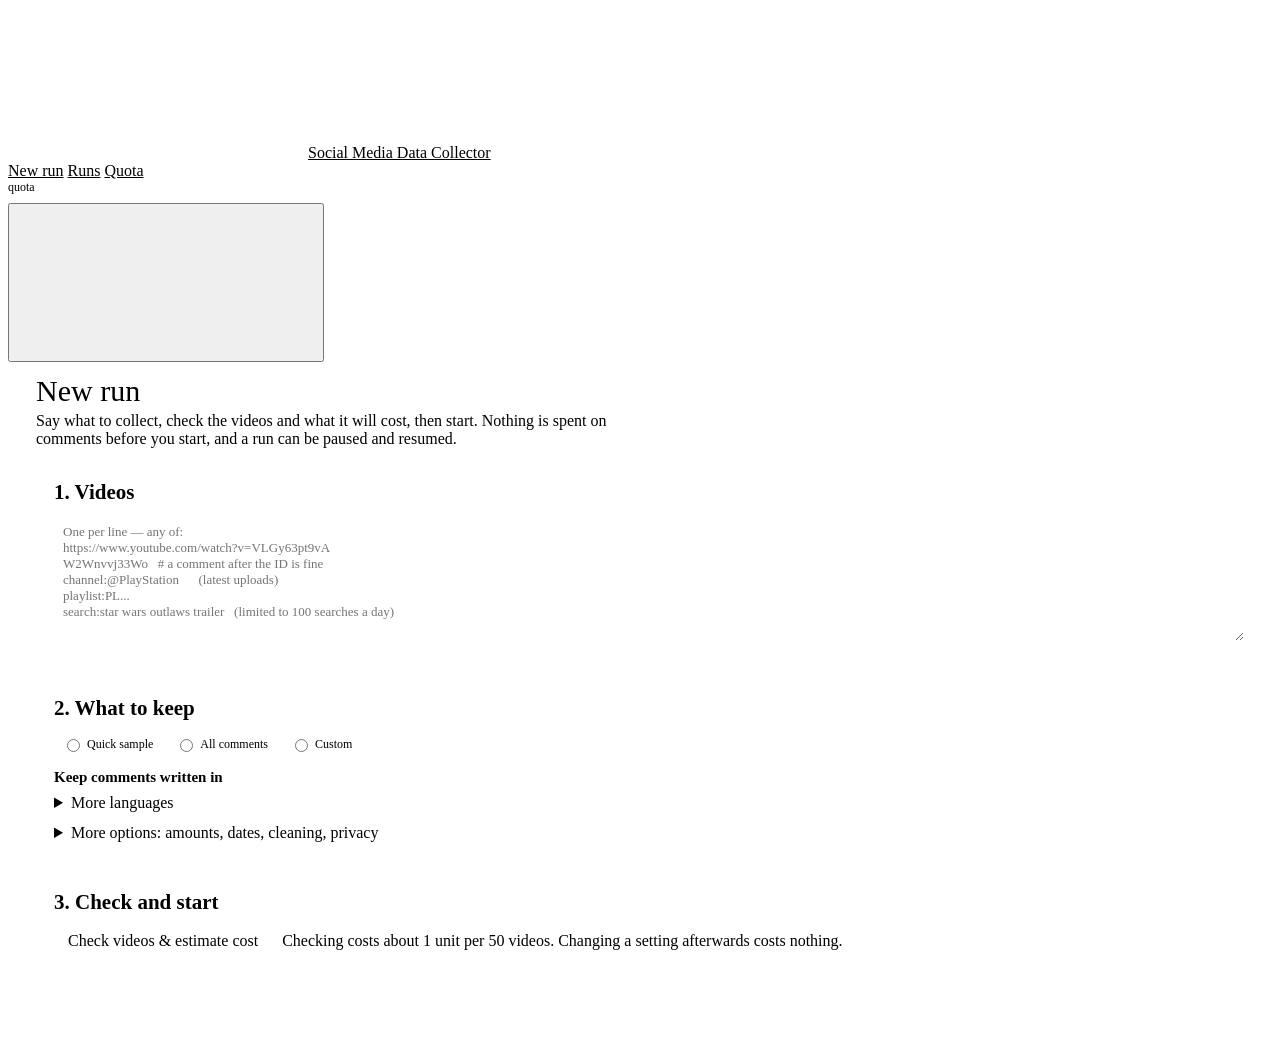
==== src/smdc/dashboard/index.html @ dced569f "Mark the current tab on the key page, and keep exception names out of errors Co-Authored-By: Claude " ====
<!doctype html>
<html lang="en" data-tool="smdc">
<head>
<meta charset="utf-8">
<meta name="viewport" content="width=device-width, initial-scale=1">
<title>Social Media Data Collector</title>
<link rel="icon" href="data:,">
<link rel="stylesheet" href="/ui/theme.css">
<style>
/* The page's layout; colours, fonts and shared components come from ui/theme.css. */
:root {
  --bg: var(--page); --line: var(--border); --text: var(--ink); --text-2: var(--ink-2);
  --accent-ink: var(--accent); --serious: var(--warning); --other: var(--dim-bar);
}
a { color: var(--accent-ink); }
.ui-tabs { flex: 0 1 auto; }
.quota { margin-left: auto; min-width: 260px; }
.quota .lbl { display: flex; justify-content: space-between; font-size: 12px; color: var(--text-2); }
.meter { height: 8px; border-radius: 999px; background: var(--track); overflow: hidden; }
.meter > i { display: block; height: 100%; background: var(--tool); border-radius: 999px; }
.meter.warn > i { background: var(--serious); }
.meter.full > i { background: var(--critical); }
main { max-width: 1240px; margin: 0 auto; padding: 8px 28px 60px; }
h1 { font-size: 30px; font-weight: 500; margin: 4px 0; }
.lede { color: var(--text-2); margin: 0 0 12px; max-width: 75ch; }
main section > .ui-strip { margin-bottom: 16px; }
.card .ui-strip { background: var(--surface-2); box-shadow: none; margin: 12px 0; }
.card { background: var(--surface); border-radius: var(--radius); box-shadow: var(--shadow);
  padding: 16px 18px; margin-bottom: 16px; min-width: 0; }
.card h2 { font-size: 21px; margin: 0 0 12px; }
.card h3 { font-size: 15px; margin: 14px 0 8px; font-weight: 600; }
.grid { display: grid; grid-template-columns: repeat(auto-fit, minmax(min(100%, 220px), 1fr)); gap: 12px 18px; }
label { display: block; font-size: 12px; color: var(--text-2); margin-bottom: 3px; }
.hint { font-size: 12px; color: var(--muted); margin-top: 3px; }
input[type=text], input[type=number], input[type=date], select, textarea {
  width: 100%; padding: 7px 9px; border: 1px solid var(--line); border-radius: var(--radius-sm);
  background: var(--bg); color: var(--text); font: inherit; }
textarea { min-height: 110px; font-family: var(--font-mono); font-size: 13px; }
.check { display: flex; gap: 8px; align-items: center; font-size: 13px; color: var(--text); margin: 4px 0; }
.check input { margin: 0; }
.chips { display: flex; flex-wrap: wrap; gap: 6px; }
.chips label { display: inline-flex; gap: 4px; align-items: center; margin: 0; padding: 3px 8px;
  background: var(--surface-2); border-radius: 999px; color: var(--text); cursor: pointer; }
button.btn { padding: 5px 14px; border-radius: 999px; border: 1px solid var(--line);
  background: var(--surface); color: var(--tool); font: inherit; font-weight: 500; cursor: pointer; }
button.btn:hover { background: var(--tool-soft); }
button.btn.primary { background: var(--tool); border-color: var(--tool); color: var(--surface); font-weight: 600; }
button.btn:disabled { opacity: .5; cursor: default; }
.row { display: flex; gap: 10px; align-items: center; flex-wrap: wrap; }
.err { color: var(--critical); white-space: pre-wrap; }
button.btn.danger { color: var(--critical); }
button.btn.danger:hover { background: var(--surface-2); }
button.btn.danger.solid { background: var(--critical); border-color: var(--critical); color: var(--surface); }
.steps { margin: 0 0 14px; padding-left: 22px; }
.steps li { margin: 6px 0; }
.chips label:has(input:checked) { background: var(--tool-soft); color: var(--tool); }
.pager { display: flex; gap: 8px; align-items: center; margin: 8px 0; }
.notice { background: var(--surface-2); border-left: 3px solid var(--warning); border-radius: var(--radius-sm); padding: 10px 14px; margin: 0 0 14px; }
table { width: 100%; border-collapse: collapse; font-size: 13px; }
th { text-align: left; font-weight: 600; color: var(--text-2); font-size: 12px; }
th, td { padding: 6px 8px; border-bottom: 1px solid var(--line); vertical-align: top; }
td.num, th.num { text-align: right; font-variant-numeric: tabular-nums; }
tr.click { cursor: pointer; } tr.click:hover td { background: var(--surface-2); }
.pill { display: inline-flex; align-items: center; gap: 5px; font-size: 12px; padding: 1px 8px;
  border-radius: 999px; background: var(--surface-2); color: var(--text-2); white-space: nowrap; }
.pill::before { content: ""; width: 7px; height: 7px; border-radius: 50%; background: var(--muted); }
.pill.good::before { background: var(--good); } .pill.warning::before { background: var(--warning); }
.pill.serious::before { background: var(--serious); } .pill.critical::before { background: var(--critical); }
.pill.running::before { background: var(--tool); }
.bars .b { display: grid; grid-template-columns: 170px 1fr 70px; gap: 8px; align-items: center; margin: 5px 0; }
.bars .b .t { height: 8px; background: var(--track); border-radius: 999px; overflow: hidden; }
.bars .b .t i { display: block; height: 100%; background: var(--tool); border-radius: 999px; min-width: 2px; }
.bars .b .t i.x { background: var(--other); }
.stack { display: flex; gap: 2px; height: 14px; margin: 10px 0 6px; border-radius: 999px; overflow: hidden; }
.stack i { display: block; height: 100%; min-width: 2px; }
.sw { display: inline-block; width: 10px; height: 10px; border-radius: 2px; margin-right: 6px; vertical-align: -1px; }
a.quota { cursor: pointer; display: block; color: inherit; text-decoration: none; }
.term { border-bottom: 1px dotted currentColor; cursor: help; }
.nowrap { white-space: nowrap; }
#term-tip { position: fixed; z-index: 5; max-width: 300px; background: var(--ink); color: var(--page); border-radius: var(--radius-sm);
  padding: 6px 10px; font-size: 13px; pointer-events: none; }
h1:focus { outline: none; }
.bars .b span:last-child { text-align: right; font-variant-numeric: tabular-nums; color: var(--text-2); }
.log { font: 12px/1.5 var(--font-mono); max-height: 220px; overflow: auto;
  background: var(--bg); padding: 8px; border-radius: var(--radius-sm); }
.log .warning { color: var(--serious); } .log .error { color: var(--critical); }
.txt { max-width: 560px; overflow-wrap: anywhere; }
.muted { color: var(--muted); }
.legend { display: flex; flex-wrap: wrap; gap: 4px 14px; font-size: 12px; color: var(--text-2); margin: 6px 0; }
.legend span { display: inline-flex; align-items: center; gap: 6px; }
.legend i { width: 14px; height: 3px; border-radius: 2px; display: inline-block; }
.chart { position: relative; }
.chart svg { display: block; width: 100%; height: auto; overflow: visible; }
.chart .axis text { fill: var(--muted); font-size: 11px; }
.chart .grid line { stroke: var(--line); stroke-width: 1; }
.tip { position: absolute; pointer-events: none; background: var(--surface); border: 1px solid var(--line);
  border-radius: var(--radius-sm); padding: 6px 9px; font-size: 12px; box-shadow: var(--shadow);
  display: none; white-space: nowrap; z-index: 2; }
.tip .r { display: flex; gap: 6px; align-items: center; }
.tip i { width: 8px; height: 8px; border-radius: 50%; display: inline-block; }
.hidden { display: none !important; }
@media (max-width: 640px) {
  main { padding: 8px 16px 40px; } .quota { min-width: 100%; }
  button.btn, .chips label, label.check, a.btn-link { min-height: 32px; display: inline-flex; align-items: center; }
  .bars .b { grid-template-columns: 110px 1fr 50px; }
  table { display: block; overflow-x: auto; }
  td.txt { min-width: 220px; } th, td { min-width: 64px; }
}
</style>
</head>
<body>
<header class="ui-header">
  <a class="ui-brand" href="#new" data-view="new"><span class="ui-chip-tool"><svg class="ui-icon" aria-hidden="true"><use href="/ui/icons.svg#users"></use></svg></span>Social Media Data Collector</a>
  <nav class="ui-tabs" aria-label="Views">
    <a href="#new" data-view="new" class="on">New run</a>
    <a href="#runs" data-view="runs">Runs</a>
    <a href="#quota" data-view="quota">Quota</a>
    <a href="#" data-view="detail" id="nav-detail" class="hidden"></a>
  </nav>
  <a class="quota" href="#quota" title="Units spent by this tool today (other uses of the same key are not counted)">
    <div class="lbl"><span id="q-text">quota</span><span id="q-reset"></span></div>
    <div class="meter" id="q-meter"><i style="width:0"></i></div>
  </a>
  <button id="theme" class="ui-round" type="button" aria-label="Light, dark or system theme"><svg class="ui-icon" aria-hidden="true"><use href="/ui/icons.svg#sun-moon"></use></svg></button>
</header>
<div id="term-tip" class="hidden" role="tooltip"></div>

<main>
<!-- API KEY -->
<section id="view-key" class="hidden">
  <h1 id="k-title">Connect your YouTube API key</h1>
  <p class="lede">The tool reads public comments through YouTube's official API, with a free key of your own. Getting one takes about five minutes, once.</p>
  <div class="card">
    <ol class="steps">
      <li><a href="https://console.cloud.google.com/projectcreate" target="_blank" rel="noopener">Create a project</a> in the Google Cloud console. A dedicated Google account is a good idea.</li>
      <li><a href="https://console.cloud.google.com/apis/library/youtube.googleapis.com" target="_blank" rel="noopener">Enable the YouTube Data API v3</a> for that project.</li>
      <li>In <a href="https://console.cloud.google.com/apis/credentials" target="_blank" rel="noopener">Credentials</a>, choose <b>Create credentials</b>, then <b>API key</b>. If asked what data you will access, choose <b>Public data</b>.</li>
      <li>On the key, choose <b>Edit</b>, then under <b>API restrictions</b> restrict it to the YouTube Data API v3 and save. Leave <b>Application restrictions</b> on <b>None</b>.</li>
      <li>Paste the key here.</li>
    </ol>
    <label for="k-key">API key</label>
    <div class="row">
      <input type="password" id="k-key" autocomplete="off" spellcheck="false" style="max-width:460px" aria-describedby="k-hint">
      <button class="btn primary" id="b-key">Test and save</button>
    </div>
    <p class="err" id="k-err" role="alert"></p>
    <p class="hint" id="k-hint">The test costs 1 unit of the key's daily quota. The key is saved in <code id="k-file"></code>, readable by you only. It stays on this computer, is sent to YouTube alone, and is never shown again.</p>
  </div>
</section>

<!-- NEW RUN -->
<section id="view-new">
  <h1>New run</h1>
  <p class="lede">Say what to collect, check the videos and what it will cost, then start. Nothing is spent on comments before you start, and a run can be paused and resumed.</p>
  <section class="ui-strip" id="new-strip" aria-label="In brief"></section>
  <div class="card">
    <h2>1. Videos</h2>
    <textarea id="f-targets" aria-label="Videos" aria-describedby="f-targets-hint" placeholder="One per line — any of:
https://www.youtube.com/watch?v=VLGy63pt9vA
W2Wnvvj33Wo   # a comment after the ID is fine
channel:@PlayStation      (latest uploads)
playlist:PL...
search:star wars outlaws trailer   (limited to 100 searches a day)"></textarea>
    <div class="hint" id="f-targets-hint" aria-live="polite"></div>
    <label class="check hidden" id="f-search-row"><input type="checkbox" id="f-search"> allow search lines (YouTube allows 100 searches a day)</label>
  </div>

  <div class="card">
    <h2>2. What to keep</h2>
    <div class="chips" role="radiogroup" aria-label="How much to collect">
      <label><input type="radio" name="f-preset" value="quick"> Quick sample</label>
      <label><input type="radio" name="f-preset" value="all"> All comments</label>
      <label><input type="radio" name="f-preset" value="custom"> Custom</label>
    </div>
    <p class="hint" id="f-summary" aria-live="polite"></p>
    <h3>Keep comments written in</h3>
    <div class="chips" id="f-langs"></div>
    <details id="f-morelangs"><summary class="muted">More languages</summary><div class="chips" id="f-langs-more" style="margin-top:8px"></div></details>
    <p class="hint" id="f-langs-note" aria-live="polite"></p>
    <details id="f-adv" style="margin-top:10px"><summary class="muted">More options: amounts, dates, cleaning, privacy</summary>
      <div class="grid" style="margin-top:10px">
        <div><label for="f-order">Comment order</label>
          <select id="f-order">
            <option value="relevance">Relevance (API ranking — may differ from the website)</option>
            <option value="time">Newest first</option>
            <option value="oldest">Oldest first (reads every page: full quota cost)</option>
          </select></div>
        <div><label for="f-max">Top-level comments per video</label><input type="number" id="f-max" min="0" aria-describedby="f-max-hint">
          <div class="hint" id="f-max-hint">0 = all of them.</div></div>
        <div><label for="f-maxrep">Replies per comment</label><input type="number" id="f-maxrep" min="0">
          <label class="check"><input type="checkbox" id="f-replies"> collect replies</label></div>
        <div><label for="f-maxvid">Videos per channel, playlist or search</label><input type="number" id="f-maxvid" min="0"></div>
        <div><label for="f-since">Only comments posted from</label><input type="date" id="f-since" aria-describedby="f-since-hint">
          <div class="hint" id="f-since-hint">Optional. With “newest first”, collection stops at this date.</div></div>
        <div><label for="f-until">…until (exclusive)</label><input type="date" id="f-until"></div>
        <div><label for="f-conf">Minimum language confidence</label><input type="number" id="f-conf" min="0" max="1" step="0.05"></div>
        <div><label class="check"><input type="checkbox" id="f-emoji"> remove emoji in clean text</label>
          <label class="check"><input type="checkbox" id="f-punct"> remove punctuation in clean text</label>
          <label class="check"><input type="checkbox" id="f-mentions"> replace @handles with @user</label></div>
        <div><label class="check"><input type="checkbox" id="f-ids" aria-describedby="f-ids-hint"> keep raw user IDs and names</label>
          <div class="hint" id="f-ids-hint">Off: authors become pseudonymous keys (recommended for ethics approval).</div></div>
        <div><label for="f-workers">Parallel videos</label><input type="number" id="f-workers" min="1" max="16"></div>
        <div><label for="f-daily">Daily quota of your key</label><input type="number" id="f-daily" min="1"></div>
      </div>
    </details>
  </div>

  <div class="card">
    <h2>3. Check and start</h2>
    <div class="row">
      <button class="btn" id="b-plan">Check videos &amp; estimate cost</button>
      <span class="muted">Checking costs about 1 unit per 50 videos. Changing a setting afterwards costs nothing.</span>
    </div>
    <div id="plan-err" class="err" role="alert"></div>
    <div id="f-name-row" class="hidden" style="margin-top:12px"><label for="f-name">Run name</label>
      <input type="text" id="f-name" style="max-width:360px" aria-describedby="f-name-hint">
      <div class="hint" id="f-name-hint">Letters, digits, - _ . — must be unique.</div></div>
    <div id="plan-out"></div>
  </div>
</section>

<!-- RUNS -->
<section id="view-quota" class="hidden">
  <h1>Quota</h1>
  <p class="lede">What this tool has spent of your key's daily quota, on what, and over the last two weeks.</p>
  <section class="ui-strip" id="qv-strip" aria-label="In brief"></section>
  <div class="card">
    <h2>Today</h2>
    <div class="meter" id="qv-meter"><i style="width:0"></i></div>
    <div class="hint" id="qv-text"></div>
    <p class="hint" id="qv-note"></p>
    <p class="hint"><a href="#key" data-view="key">Change the API key</a></p>
  </div>
  <div class="grid">
    <div class="card"><h2>Today, by type of call</h2><div class="bars" id="qv-endpoints"></div></div>
    <div class="card"><h2>Today, by run</h2><div class="bars" id="qv-runs"></div></div>
  </div>
  <div class="card"><h2>Units per day, last 14 days</h2><div class="chart" id="qv-days"></div></div>
</section>

<section id="view-runs" class="hidden">
  <h1>Runs</h1>
  <p class="lede">Every collection so far, with its latest snapshot. Open one to watch it, explore its comments and export them.</p>
  <section class="ui-strip" id="runs-strip" aria-label="In brief"></section>
  <p class="notice hidden" id="runs-msg" role="status"></p>
  <div class="card"><h2>All runs</h2><div id="runs-table"></div></div>
</section>

<!-- RUN DETAIL -->
<section id="view-detail" class="hidden">
  <div class="row"><h1 id="d-name"></h1><span id="d-status" aria-live="polite"></span>
    <select id="d-seq" class="hidden" style="width:auto" aria-label="Snapshot"></select></div>
  <p class="lede"><span id="d-msg"></span>&#8288;<button class="ui-info" type="button" aria-label="What YouTube's rules mean for this data" aria-expanded="false" aria-controls="d-rules"><svg class="ui-icon" aria-hidden="true"><use href="/ui/icons.svg#info"></use></svg></button></p>
  <div class="ui-info-panel" id="d-rules" data-rules hidden></div>
  <section class="ui-strip" id="d-strip" aria-label="In brief"></section>
  <div class="notice hidden" id="d-quota" role="status"></div>
  <p class="notice hidden" id="d-older" role="status"></p>
  <div class="card">
    <div class="row">
      <button class="btn" id="b-pause">Pause</button>
      <button class="btn" id="b-resume">Resume</button>
      <label class="check"><input type="checkbox" id="d-wait"> continue after quota reset</label>
      <button class="btn" id="b-refresh" title="Collect the same videos again as a new snapshot">Refresh snapshot</button>
      <button class="btn" id="b-again" title="Open New run with this run's settings">New run from these settings</button>
      <button class="btn danger" id="b-delete">Delete…</button>
    </div>
    <p class="hint" id="d-why"></p>
    <div id="d-refresh-ask" class="hidden" style="margin-top:8px">
      <p style="margin:0 0 8px">Collect the same videos again as a new snapshot? This spends quota.</p>
      <div class="row"><button class="btn primary" id="b-refresh-yes">Collect again</button><button class="btn" id="b-refresh-no">Cancel</button></div>
    </div>
    <div id="d-delete" class="hidden" style="margin-top:12px">
      <p style="margin:0 0 8px">This removes the collected comments from the database for good: it cannot be undone. Exports you moved elsewhere are not touched.</p>
      <label class="check"><input type="checkbox" id="del-exports" checked> also delete this run's exports in the data folder</label>
      <div class="row" style="margin-top:8px">
        <button class="btn danger solid" id="b-del-run">Delete this run</button>
        <button class="btn danger" id="b-del-older">Delete older snapshots</button>
        <button class="btn" id="b-del-cancel">Cancel</button>
      </div>
    </div>
    <div id="d-err" class="err" role="alert"></div>
  </div>

  <div class="card">
    <h2>Progress</h2>
    <div class="meter" id="d-overall"><i style="width:0"></i></div>
    <p class="hint" id="d-overall-text" aria-live="polite"></p>
    <div id="d-progress"></div>
  </div>

  <div class="card">
    <h2>Coverage: where the comments went</h2>
    <div id="d-coverage"></div>
  </div>

  <div class="card">
    <h2>Filtering report</h2>
    <div class="grid" id="d-report"></div>
    <details style="margin-top:10px"><summary class="muted">Change language settings (no quota needed)</summary>
      <div class="chips" id="p-langs" style="margin:8px 0"></div>
      <div class="row"><label for="p-conf" style="margin:0">min confidence</label>
        <input type="number" id="p-conf" min="0" max="1" step="0.05" style="width:90px">
        <button class="btn" id="b-process">Re-run processing</button></div>
    </details>
  </div>

  <div class="card" id="d-diff-card">
    <h2>Changes since the previous snapshot</h2>
    <div id="d-diff"></div>
  </div>

  <div class="card">
    <div class="row" style="justify-content:space-between"><h2 style="margin:0">Explore</h2>
      <label class="check"><input type="checkbox" id="x-kept" checked> kept comments only</label></div>
    <h3>Comments posted per day</h3>
    <div class="legend" id="x-legend"></div>
    <div class="chart" id="x-timeline"></div>
    <div class="grid" style="margin-top:8px">
      <div><h3>Languages</h3><div class="bars" id="x-langs"></div></div>
      <div><h3>Most liked</h3><div id="x-top"></div></div>
    </div>
    <h3>Browse</h3>
    <div class="row">
      <input type="text" id="x-search" aria-label="Search the comments" placeholder="search text…" style="max-width:260px">
      <select id="x-container" aria-label="Video" style="max-width:260px"><option value="">all videos</option></select>
      <select id="x-reason" aria-label="Status" style="max-width:200px"><option value="">any status</option>
        <option value="kept">kept</option><option value="other_language">other language</option>
        <option value="undetected">undetected</option><option value="empty_after_cleaning">empty after cleaning</option></select>
      <select id="x-sort" aria-label="Order" style="max-width:160px"><option value="oldest">oldest first</option>
        <option value="newest">newest first</option><option value="liked">most liked first</option></select>
    </div>
    <div id="x-sample" style="margin-top:8px"></div>
    <div class="pager hidden" id="x-pager">
      <button class="btn" id="x-prev">Previous</button><button class="btn" id="x-next">Next</button>
    </div>
  </div>

  <div class="card">
    <h2>Export</h2>
    <div class="row">
      <select id="e-format" aria-label="Format" style="width:auto"><option>csv</option><option>jsonl</option><option>parquet</option></select>
      <label class="check"><input type="checkbox" id="e-kept"> kept comments only</label>
      <label class="check"><input type="checkbox" id="e-excel"> Excel (; and BOM)</label>
      <button class="btn primary" id="b-export">Export</button>
    </div>
    <div id="e-out" class="hint" aria-live="polite"></div>
    <p class="hint">Before you share an export, read what YouTube's rules allow. <button class="ui-info" type="button" aria-label="What YouTube's rules mean for sharing an export" aria-expanded="false" aria-controls="e-rules"><svg class="ui-icon" aria-hidden="true"><use href="/ui/icons.svg#info"></use></svg></button></p>
    <div class="ui-info-panel" id="e-rules" data-rules hidden></div>
    <details id="e-preview-box" style="margin-top:10px"><summary class="muted">Preview what an export holds</summary><div id="e-preview" style="margin-top:8px"></div></details>
    <div id="e-list" style="margin-top:10px"></div>
  </div>

  <div class="card"><h2>Log</h2><div class="log" id="d-log"></div></div>
</section>
</main>

<script>
"use strict";
const $ = (s) => document.querySelector(s);
const esc = (s) => String(s ?? "").replace(/[&<>"']/g, (c) => ({"&": "&amp;", "<": "&lt;", ">": "&gt;", '"': "&quot;", "'": "&#39;"}[c]));
const fmt = (n) => n == null ? "—" : Number(n).toLocaleString("en-US");
const SERIES = ["--s1", "--s2", "--s3", "--s4", "--s5", "--s6", "--s7", "--s8"];
const css = (v) => getComputedStyle(document.documentElement).getPropertyValue(v).trim();
// The words of this tool that YouTube or the method brings in, explained where they appear.
const TERMS = {
  unit: "YouTube's allowance: a key has 10,000 per day by default. A page of 100 comments costs 1. Searches have their own limit: 100 a day.",
  snapshot: "One collection of a run. Refresh makes a new one and leaves the older ones as they were.",
  kept: "Comments that passed your language filter. The others stay in the database, marked with the reason.",
};
const glossed = (s) => esc(s).replace(/\b(units?|snapshots?|kept)\b/gi, (m) => {
  const def = TERMS[m.toLowerCase().replace(/s$/, "")];
  return `<span class="term" tabindex="0" data-tip="${esc(def)}" aria-label="${esc(m)}: ${esc(def)}">${m}</span>`;
});
// Rewritten only when it changes: these parts refresh every two seconds, and a rewrite would lose the keyboard's place.
function setHtml(el, html) {
  if (el.dataset.html !== html) { el.innerHTML = html; el.dataset.html = html; }
}
// One figure of a strip of figures (.ui-strip in ui/theme.css).
const stat = (label, value, note) => `<div><span class="l">${glossed(label)}</span><span class="v">${esc(value)}</span>${note ? `<span class="s">${glossed(note)}</span>` : ""}</div>`;
const REASONS = {kept: "kept", other_language: "other language", undetected: "language undetected",
  empty_after_cleaning: "empty after cleaning", unprocessed: "not processed yet"};

const BASE_TITLE = document.title;
let state = null, currentConfig = null, current = null, currentSeq = "", lastPlanKey = null, containerOrder = [], shownRunning = false;

async function api(path, body) {
  const r = await fetch("/api/" + path, body === undefined ? {} :
    {method: "POST", headers: {"Content-Type": "application/json"}, body: JSON.stringify(body)});
  const j = await r.json();
  if (!r.ok) throw new Error(j.error || r.statusText);
  return j;
}

// ---------- explanations ----------
const POLICIES = "https://developers.google.com/youtube/terms/developer-policies";
const RULES = `
  <p><b>Keep it 30 days at most.</b> Data read with a plain API key may be stored for no longer than 30 calendar days, then
    refreshed or deleted (<a href="${POLICIES}" target="_blank" rel="noopener">Developer Policies</a>, III.E.4.d).</p>
  <p><b>Do not publish or pass on the comments.</b> The same policies forbid redistributing any portion of the API's data
    (III.G.1.a), with no exception for research. Pseudonymized comments are still that data.</p>
  <p><b>Figures drawn from the data are restricted too</b> (III.E.2, III.E.4.h). The
    <a href="https://research.youtube/policies/terms/" target="_blank" rel="noopener">YouTube Researcher Program</a> allows
    publishing derived metrics and freezing the data to finish an analysis (5.a, 7.c), but not passing the data on (7.a.i).
    It presents itself around video metadata: check that it covers comments.</p>
  <p><b>For a transparent paper, share the method:</b> the code, the settings (<code>run_manifest.json</code>), the codebook
    and the list of videos, so that others can collect again. The terms do not address lists of videos.</p>
  <p>This is a reading of YouTube's terms, not legal advice. Ask your data protection officer, and
    <a href="https://support.google.com/youtube/contact/yt_api_form" target="_blank" rel="noopener">YouTube</a> about your case.</p>`;
document.querySelectorAll("[data-rules]").forEach((p) => { p.innerHTML = RULES; });
document.addEventListener("click", (ev) => {
  const b = ev.target.closest?.(".ui-info");
  if (!b) return;
  const panel = $("#" + b.getAttribute("aria-controls"));
  panel.hidden = !panel.hidden;
  b.setAttribute("aria-expanded", String(!panel.hidden));
});
function showTip(el) {
  const tip = $("#term-tip"), r = el.getBoundingClientRect();
  tip.textContent = el.dataset.tip;
  tip.classList.remove("hidden");
  tip.style.left = Math.max(8, Math.min(r.left, innerWidth - tip.offsetWidth - 8)) + "px";
  tip.style.top = (r.bottom + tip.offsetHeight + 12 > innerHeight ? r.top - tip.offsetHeight - 6 : r.bottom + 6) + "px";
}
const hideTip = () => $("#term-tip").classList.add("hidden");
for (const on of ["mouseover", "focusin"]) document.addEventListener(on, (ev) => { const t = ev.target.closest?.(".term"); if (t) showTip(t); });
for (const off of ["mouseout", "focusout"]) document.addEventListener(off, (ev) => { if (ev.target.closest?.(".term")) hideTip(); });
document.addEventListener("keydown", (ev) => { if (ev.key === "Escape") hideTip(); });

// ---------- theme ----------
const THEMES = ["system", "light", "dark"];
const savedTheme = () => { try { return localStorage.getItem("smdc.theme") || "system"; } catch { return "system"; } };
function applyTheme(t) {
  if (t === "system") document.documentElement.removeAttribute("data-theme");
  else document.documentElement.setAttribute("data-theme", t);
  $("#theme").title = `Theme: ${t}`;
}
$("#theme").onclick = () => {
  const t = THEMES[(THEMES.indexOf(savedTheme()) + 1) % 3];
  try { localStorage.setItem("smdc.theme", t); } catch { /* private mode */ }
  applyTheme(t);
};
applyTheme(savedTheme());

// ---------- navigation ----------
function show(view) {
  if (view === "new" && state && !state.has_key) view = "key";    // nothing can be collected without a key
  for (const v of ["key", "new", "runs", "quota", "detail"]) $("#view-" + v).classList.toggle("hidden", v !== view);
  document.querySelectorAll("nav a").forEach((b) => {
    const on = b.dataset.view === (view === "key" ? "new" : view);
    b.classList.toggle("on", on);
    if (on) b.setAttribute("aria-current", "page"); else b.removeAttribute("aria-current");
  });
  if (view !== "runs") $("#runs-msg").classList.add("hidden");
  if (view === "runs") renderRuns();
  if (view === "quota") loadQuota();
  if (view === "key") {
    $("#k-title").textContent = state && state.has_key ? "Change your YouTube API key" : "Connect your YouTube API key";
    $("#k-file").textContent = state ? state.key_file : "";
  }
  return view;
}
// The address says what to show, so that Back, Forward and a reload all work.
const go = (hash) => { if (location.hash === hash) route(); else location.hash = hash; };
function route(firstLoad = false) {
  if (!state) return;
  const h = location.hash, linked = decodeURIComponent((h.match(/^#run=(.+)$/) || [])[1] || "");
  let view;
  if (linked && state.runs.some((r) => r.name === linked)) {
    if (current !== linked) openRun(linked);
    view = show("detail");
    if (!firstLoad) loadRun();
  } else if (h === "#key" || h === "#quota" || h === "#runs") view = show(h.slice(1));
  else {
    if (linked) history.replaceState(null, "", "#new");     // a run deleted since
    view = show("new");
  }
  if (firstLoad) return;
  scrollTo(0, 0);
  const target = view === "key" ? $("#k-key") : $(`#view-${view} h1`);
  if (view !== "key") target.tabIndex = -1;
  target.focus();                                           // a screen reader follows, and Tab starts from here
}
addEventListener("hashchange", () => route());

// ---------- header quota ----------
function renderQuota(b) {
  const pct = Math.min(100, 100 * b.used / b.daily);
  setHtml($("#q-text"), `${fmt(b.used)} / ${fmt(b.daily)} units today`);
  const ms = new Date(b.reset) - new Date();
  const h = Math.floor(ms / 3.6e6), m = Math.floor(ms % 3.6e6 / 6e4);
  $("#q-reset").textContent = `resets in ${h}h${String(m).padStart(2, "0")}`;
  const meter = $("#q-meter");
  meter.firstElementChild.style.width = pct + "%";
  meter.classList.toggle("warn", pct >= 80 && pct < 100);
  meter.classList.toggle("full", pct >= 100);
}

// The figures of the New run and Runs pages, from the state polled every two seconds.
function renderSummaries() {
  const b = state.budget, runs = state.runs, count = (...st) => runs.filter((r) => st.includes(r.status)).length;
  setHtml($("#new-strip"), stat("Units left today", fmt(b.remaining), `of ${fmt(b.daily)}`) +
    stat("Runs so far", runs.length) +
    stat("Collecting now", state.job.busy ? state.job.run : "nothing"));
  setHtml($("#runs-strip"), stat("Runs", runs.length) +
    stat("Finished", count("done")) +
    stat("To resume", count("paused", "incomplete", "error")) +
    stat("Refresh or delete soon", runs.filter((r) => r.delete_by && daysUntil(r.delete_by) <= 7).length, "within 7 days, or overdue") +
    stat("Units spent", fmt(runs.reduce((a, r) => a + (r.units || 0), 0)), "all snapshots of each run"));
}

function statusPill(s, msg) {
  const cls = {done: "good", running: "running", paused: "warning", incomplete: "serious", stopping: "warning",
    "waiting for reset": "warning", created: "", unavailable: "warning", error: "critical"}[s] ?? "";
  return `<span class="pill ${cls}" title="${esc(msg || "")}">${esc(s || "—")}</span>`;
}

// ---------- API key ----------
$("#b-key").onclick = async () => {
  $("#k-err").textContent = "";
  $("#b-key").disabled = true; $("#b-key").textContent = "Testing…";
  try {
    await api("key", {key: $("#k-key").value});
    $("#k-key").value = "";
    await refreshState();
    go("#new");
  } catch (e) { $("#k-err").textContent = e.message; }
  $("#b-key").disabled = false; $("#b-key").textContent = "Test and save";
};
$("#k-key").onkeydown = (ev) => { if (ev.key === "Enter") $("#b-key").click(); };

// ---------- new run form ----------
let targetsTimer = null;
function checkTargets() {
  clearTimeout(targetsTimer);
  targetsTimer = setTimeout(async () => {
    const lines = $("#f-targets").value.split("\n");
    let rows;
    try { rows = (await api("targets", {lines, allow_search: $("#f-search").checked})).lines; } catch (e) { return; }
    const count = (k) => rows.filter((r) => r.kind === k).length;
    const parts = [["video", "video"], ["channel", "channel"], ["playlist", "playlist"], ["search", "search"]]
      .filter(([k]) => count(k)).map(([k, l]) => `${count(k)} ${l}${count(k) > 1 ? (l === "search" ? "es" : "s") : ""}`);
    const bad = rows.find((r) => r.error);
    $("#f-search-row").classList.toggle("hidden", !count("search") && !$("#f-search").checked);
    $("#f-targets-hint").innerHTML = (parts.length ? esc(parts.join(", ")) : "") +
      (bad ? `${parts.length ? " · " : ""}<span class="err">Line ${bad.line}: ${esc(bad.error)}</span>` : "");
  }, 250);
}
$("#f-targets").addEventListener("input", checkTargets);
$("#f-search").addEventListener("change", checkTargets);

const COMMON_LANGS = ["en", "fr", "es", "de", "it", "pt"];
const PRESETS = {
  quick: {max_items: 100, order: "relevance", replies: true, max_replies: 10},
  all: {max_items: 0, order: "time", replies: true, max_replies: 1000},
};
const langName = (() => {
  let names = null;
  try { names = new Intl.DisplayNames(["en"], {type: "language"}); } catch { /* an old browser: codes it is */ }
  return (code) => { try { return names ? names.of(code) : code; } catch { return code; } };
})();
const draftGet = () => { try { return JSON.parse(localStorage.getItem("smdc.draft") || "null"); } catch { return null; } };
const draftSet = (v) => { try { v ? localStorage.setItem("smdc.draft", JSON.stringify(v)) : localStorage.removeItem("smdc.draft"); } catch { /* private mode */ } };
let nameEdited = false;

function autoName() {
  return "run-" + new Date().toISOString().slice(0, 16).replace(/[-:]/g, "").replace("T", "-");
}
// A readable, unique run name from the first video's title.
function nameFromTitle(title) {
  const slug = (title || "").normalize("NFD").replace(/[^A-Za-z0-9]+/g, "-").replace(/^-+|-+$/g, "").toLowerCase().slice(0, 40).replace(/-+$/, "");
  const base = `${slug || "run"}-${new Date().toISOString().slice(0, 10).replace(/-/g, "")}`;
  const taken = new Set(state.runs.map((r) => r.name));
  let name = base;
  for (let n = 2; taken.has(name); n++) name = `${base}-${n}`;
  return name;
}

// Puts a run's configuration, or the defaults, into the form.
function setForm(d) {
  const c = d.collect, p = d.process;
  $("#f-order").value = c.order; $("#f-max").value = c.max_items; $("#f-maxrep").value = c.max_replies;
  $("#f-replies").checked = c.replies; $("#f-maxvid").value = c.max_videos_per_target;
  $("#f-since").value = (c.since || "").slice(0, 10); $("#f-until").value = (c.until || "").slice(0, 10);
  $("#f-search").checked = c.allow_search; $("#f-conf").value = p.min_confidence;
  $("#f-emoji").checked = p.remove_emoji; $("#f-punct").checked = p.remove_punct;
  $("#f-mentions").checked = p.redact_mentions; $("#f-ids").checked = d.privacy.keep_identifiers;
  $("#f-workers").value = c.workers; $("#f-daily").value = d.daily_units;
  $("#f-targets").value = (d.targets || []).join("\n");
  langChips("#f-langs", state.candidates.filter((l) => COMMON_LANGS.includes(l)), p.languages);
  langChips("#f-langs-more", state.candidates.filter((l) => !COMMON_LANGS.includes(l)), p.languages);
  $("#f-morelangs").open = p.languages.some((l) => !COMMON_LANGS.includes(l));
  syncPreset(); noteLangs(); checkTargets();
}
function fillForm(d) {
  $("#f-name").value = autoName();
  setForm({...d, targets: []});     // the defaults hold a placeholder target, only there to build them
}
function langChips(sel, all, on) {
  $(sel).innerHTML = all.map((l) => `<label title="${esc(l)}"><input type="checkbox" value="${esc(l)}" ${on.includes(l) ? "checked" : ""}>${esc(langName(l))}</label>`).join("");
}
const checkedLangs = (sel) => [...document.querySelectorAll(sel + " input:checked")].map((i) => i.value);
const formLangs = () => [...checkedLangs("#f-langs"), ...checkedLangs("#f-langs-more")];
function noteLangs() {
  const on = formLangs();
  $("#f-langs-note").textContent = (on.length ? `Keeping ${on.map(langName).join(", ")}.` : "Keeping every language.") +
    " Other comments stay in the database with their reason; exports can include or drop them.";
}

// Which preset the amounts match, and that in a sentence.
function syncPreset() {
  const now = {max_items: Number($("#f-max").value), order: $("#f-order").value, replies: $("#f-replies").checked, max_replies: Number($("#f-maxrep").value)};
  const same = (p) => Object.entries(PRESETS[p]).every(([k, v]) => now[k] === v);
  const name = same("quick") ? "quick" : same("all") ? "all" : "custom";
  document.querySelector(`input[name=f-preset][value=${name}]`).checked = true;
  const comments = now.max_items ? `up to ${fmt(now.max_items)} comments per video` : "every comment of each video";
  const replies = !now.replies || !now.max_replies ? "no replies" : `up to ${fmt(now.max_replies)} replies per comment`;
  $("#f-summary").textContent = `Collects ${comments}, with ${replies}, ${{relevance: "by relevance", time: "newest first", oldest: "oldest first"}[now.order]}.`;
}
document.querySelectorAll("input[name=f-preset]").forEach((r) => r.onchange = () => {
  if (r.value === "custom") { $("#f-adv").open = true; syncPreset(); return; }
  const p = PRESETS[r.value];
  $("#f-max").value = p.max_items; $("#f-order").value = p.order; $("#f-replies").checked = p.replies; $("#f-maxrep").value = p.max_replies;
  formChanged();
});

function formConfig() {
  const num = (id) => Number($(id).value);
  const date = (id) => $(id).value ? $(id).value + "T00:00:00Z" : null;
  return {
    name: $("#f-name").value.trim(), source: "youtube", daily_units: num("#f-daily"),
    targets: $("#f-targets").value.split("\n").map((s) => s.trim()).filter((s) => s && !s.startsWith("#")),
    collect: {max_items: num("#f-max"), order: $("#f-order").value, replies: $("#f-replies").checked,
      max_replies: num("#f-maxrep"), since: date("#f-since"), until: date("#f-until"),
      workers: num("#f-workers"), keep_raw: true, max_videos_per_target: num("#f-maxvid"),
      allow_search: $("#f-search").checked},
    process: {...state.defaults.process, languages: formLangs(),
      min_confidence: num("#f-conf"), remove_emoji: $("#f-emoji").checked,
      remove_punct: $("#f-punct").checked, redact_mentions: $("#f-mentions").checked},
    privacy: {keep_identifiers: $("#f-ids").checked},
  };
}
// The videos the estimate was made on: they cost quota to check, the other settings do not.
const planKey = (c) => JSON.stringify([c.targets, c.collect.max_videos_per_target, c.collect.allow_search]);
let replanTimer = null;

// Any change in the form: the draft is saved, and the cost follows if the videos are still the same.
function formChanged() {
  syncPreset(); noteLangs();
  const cfg = formConfig();
  draftSet({...cfg, nameEdited});
  if (lastPlanKey === null) return;
  clearTimeout(replanTimer);
  if (planKey(cfg) !== lastPlanKey) {
    lastPlanKey = null;
    $("#plan-out").innerHTML = '<p class="hint">The videos changed: check them again to get the cost.</p>';
    $("#f-name-row").classList.add("hidden");
    return;
  }
  replanTimer = setTimeout(async () => {
    try { $("#plan-err").textContent = ""; renderPlan(await api("plan", {config: formConfig()})); }
    catch (e) { $("#plan-err").textContent = e.message; }
  }, 300);
}
document.querySelectorAll("#view-new input:not([name=f-preset]), #view-new select, #view-new textarea").forEach((el) => el.addEventListener("change", formChanged));
document.querySelectorAll("#view-new input[type=text], #view-new input[type=number], #view-new textarea").forEach((el) => el.addEventListener("input", formChanged));
$("#f-langs").addEventListener("change", formChanged);
$("#f-langs-more").addEventListener("change", formChanged);
$("#f-name").addEventListener("input", () => { nameEdited = true; });

$("#b-plan").onclick = async () => {
  const cfg = formConfig();
  $("#plan-err").textContent = ""; $("#plan-out").innerHTML = '<p class="muted">Checking…</p>';
  $("#b-plan").disabled = true;
  try {
    const r = await api("plan", {config: cfg});
    lastPlanKey = planKey(cfg);
    if (!nameEdited) $("#f-name").value = nameFromTitle((r.containers.find((c) => c.title) || {}).title);
    renderPlan(r);
  } catch (e) { $("#plan-err").textContent = e.message; $("#plan-out").innerHTML = ""; }
  $("#b-plan").disabled = false;
  refreshState();
};

function renderPlan(r) {
  const e = r.estimate, b = r.budget;
  const rows = r.containers.map((c) => {
    const [typical, hi] = e.per_container[c.container_id];
    const flag = c.availability !== "ok" ? statusPill("unavailable", c.availability) + " not found or private"
      : c.comment_count == null ? statusPill("unavailable") + " comments probably disabled" : "";
    return `<tr><td><a href="https://www.youtube.com/watch?v=${esc(c.container_id)}" target="_blank" rel="noopener">${esc(c.container_id)}</a></td>
      <td class="txt">${esc(c.title || "")} ${flag}</td><td>${esc(c.author_name || "")}</td>
      <td class="num">${fmt(c.comment_count)}</td><td class="num">${typical === hi ? fmt(hi) : `about ${fmt(typical)} <span class="muted">· ${fmt(hi)} at worst</span>`}</td></tr>`;
  }).join("");
  const over = e.typical > b.remaining;
  $("#plan-out").innerHTML = `
    <table style="margin-top:12px"><tr><th>video</th><th>title</th><th>channel</th>
      <th class="num">comments</th><th class="num">units</th></tr>${rows}</table>
    <div class="ui-strip">${stat("Videos", r.containers.length)}${stat("Estimated cost (units)", e.high > e.typical ? `about ${fmt(e.typical)}` : fmt(e.high), e.high > e.typical ? `${fmt(e.high)} at worst` : "")}${stat("Left today", fmt(b.remaining))}</div>
    ${over ? '<p class="err">This will probably cost more than today\'s remaining quota: the run will pause when the quota runs out and can be resumed after the reset.</p>' : ""}
    <div class="row"><button class="btn primary" id="b-start">Start collection</button>
      <label class="check"><input type="checkbox" id="f-wait" ${over ? "checked" : ""}> continue automatically after each quota reset (keep this page's server running)</label></div>`;
  $("#f-name-row").classList.remove("hidden");
  $("#b-start").onclick = startRun;
}

async function startRun() {
  const cfg = formConfig();
  try {
    await api("run", {config: cfg, wait: $("#f-wait").checked});
    draftSet(null);
    nameEdited = false; lastPlanKey = null;
    $("#plan-out").innerHTML = ""; $("#f-name-row").classList.add("hidden");
    await refreshState();
    setForm({...state.defaults, targets: []}); $("#f-name").value = autoName();
    go("#run=" + encodeURIComponent(cfg.name));
  } catch (e) { $("#plan-err").textContent = e.message; }
}

// ---------- runs list ----------
const daysUntil = (day) => Math.ceil((Date.parse(day + "T23:59:59Z") - Date.now()) / 864e5);
function deadlinePill(day) {
  if (!day) return "";
  const left = daysUntil(day);
  if (left < 0) return `<span class="pill critical">overdue since ${esc(day)}</span>`;
  if (left <= 7) return `<span class="pill warning">${esc(day)}</span>`;
  return esc(day);
}
function renderRuns() {
  if (!state) return;
  if (!state.runs.length) { $("#runs-table").innerHTML = '<p class="muted">No runs yet.</p>'; return; }
  $("#runs-table").innerHTML = `<table><tr><th>name</th><th>snapshot</th><th>status</th>
    <th class="num">units</th><th>created</th><th>refresh or delete by</th><th></th></tr>` + state.runs.map((r) =>
    `<tr class="click" data-name="${esc(r.name)}"><td><a href="#run=${encodeURIComponent(r.name)}">${esc(r.name)}</a></td><td>${r.seq ?? ""}</td>
     <td>${statusPill(state.job.busy && state.job.run === r.name ? "running" : r.status, r.message)}</td>
     <td class="num">${fmt(r.units)}</td><td>${esc((r.created_at || "").slice(0, 16).replace("T", " "))}</td>
     <td>${deadlinePill(r.delete_by)}</td>
     <td class="muted">${esc(r.message || "")}</td></tr>`).join("") + "</table>";
  document.querySelectorAll("#runs-table tr.click").forEach((tr) => tr.onclick = () => go("#run=" + encodeURIComponent(tr.dataset.name)));
}

// ---------- run detail ----------
function openRun(name) {
  current = name; currentSeq = ""; exploreOffset = 0; samples = [];
  $("#nav-detail").textContent = name; $("#nav-detail").classList.remove("hidden");
  $("#nav-detail").href = "#run=" + encodeURIComponent(name);
  $("#d-refresh-ask").classList.add("hidden"); $("#d-delete").classList.add("hidden");
  loadRun().then(loadExplore);
}

async function loadRun() {
  if (!current) return;
  let d;
  try { d = await api(`run?name=${encodeURIComponent(current)}&seq=${currentSeq}`); }
  catch (e) { $("#d-err").textContent = e.message; return; }
  $("#d-err").textContent = "";
  const running = state && state.job.busy && state.job.run === current;
  // However it ended, even between two refreshes or during a click on Pause, the comments are now all there.
  if (shownRunning && !running) setTimeout(loadExplore);
  shownRunning = !!running;
  $("#d-name").textContent = d.run.name;
  const stopping = running && state.job.stopping;
  const waiting = running && !stopping && state.job.wait && d.snapshot.status === "paused";
  $("#d-status").innerHTML = statusPill(stopping ? "stopping" : waiting ? "waiting for reset" : running ? "running" : d.snapshot.status, d.snapshot.message);
  currentConfig = d.config;
  quotaStopped = !stopping && d.snapshot.status === "paused" && /^quota/.test(d.snapshot.message || "") && d.snapshot.seq === d.snapshots[d.snapshots.length - 1].seq ? (waiting ? "waiting" : "stopped") : null;
  renderQuotaNotice();
  const latest = d.snapshots[d.snapshots.length - 1];
  $("#d-msg").innerHTML = `${d.snapshot.message && !quotaStopped ? esc(d.snapshot.message) + " · " : ""}Started ${esc((d.snapshot.started_at || "").replace("T", " ").slice(0, 16))} UTC.
    <b>YouTube's 30-day rule:</b> refresh or delete this data by <span class="nowrap">${esc(d.retention || "—")}.</span>`;
  const older = d.snapshots.slice(0, -1).filter((s) => s.delete_by && daysUntil(s.delete_by) <= 7);
  $("#d-older").classList.toggle("hidden", !older.length);
  if (older.length) $("#d-older").textContent = `A refresh does not renew older snapshots: snapshot${older.length > 1 ? "s" : ""} ${older.map((s) => s.seq).join(", ")} must go by ${older[0].delete_by}. Use Delete…, then Delete older snapshots.`;
  const sum = (k) => (d.report.comments[k] || 0) + (d.report.replies[k] || 0);
  setHtml($("#d-strip"), stat("Collected", fmt(sum("collected")), `${fmt(d.report.replies.collected || 0)} replies`) +
    stat("Kept after filtering", fmt(sum("kept"))) +
    stat("Videos", d.containers.length, `${d.containers.filter((c) => c.phase === "done").length} finished`) +
    stat("Units spent", fmt(d.snapshot.units), `snapshot ${d.snapshot.seq}` + (d.snapshots.length > 1 ? ` of the ${d.snapshots.length} stored` : "")));
  const seqSel = $("#d-seq");
  seqSel.classList.toggle("hidden", d.snapshots.length < 2);
  seqSel.innerHTML = d.snapshots.map((s) => `<option value="${s.seq}" ${s.seq === d.snapshot.seq ? "selected" : ""}>snapshot ${s.seq}</option>`).join("");
  $("#b-pause").disabled = !running || state.job.stopping;
  $("#b-pause").textContent = stopping ? "Stopping…" : "Pause";
  $("#b-resume").disabled = running || latest.status === "done" || (state && state.job.busy);
  $("#b-refresh").disabled = running || latest.status !== "done" || (state && state.job.busy);
  $("#b-delete").disabled = running;
  const other = state && state.job.busy && !running;
  $("#d-why").textContent = other ? `Another run (${state.job.run}) is collecting: only one at a time, because they share the daily quota.`
    : stopping ? "Finishing the pages in flight, then it stops."
    : running ? "Resume, Refresh and Delete are available once this run is paused or done."
    : latest.status !== "done" ? "Refresh is available once this run is finished." : "";
  $("#b-del-older").classList.toggle("hidden", d.snapshots.length < 2);

  $("#d-progress").innerHTML = `<table><tr><th>video</th><th>status</th><th style="width:34%">progress</th>
    <th class="num">comments</th><th class="num">replies</th></tr>` + d.containers.map((c) => {
      const col = d.config.collect, tot = c.comment_count;
      const capped = col.order !== "oldest" && col.max_items > 0;
      const target = capped ? Math.min(col.max_items, tot ?? col.max_items) : tot;
      const got = capped ? c.threads : c.threads + c.replies;
      const pct = videoProgress(c, col);
      const bar = c.phase === "replies" ? `comments done · replies: ${fmt(c.replies_left)} threads left`
        : c.phase === "unavailable" ? "" : capped ? `${fmt(c.threads)} of ${fmt(target)} comments`
        : `${fmt(got)} of ~${fmt(tot)} comments + replies`;
      const st = c.phase === "done" ? "done" : c.phase === "unavailable" ? "unavailable"
        : c.error ? "error" : !running ? "paused" : waiting ? "waiting for reset" : c.phase === "pending" ? "queued" : "running";
      const note = c.error || "";
      return `<tr><td class="txt"><a href="https://www.youtube.com/watch?v=${esc(c.container_id)}" target="_blank" rel="noopener">${esc(c.container_id)}</a> ${esc(c.title || "")}</td>
        <td>${statusPill(st)} <span class="muted">${esc(note)}</span></td>
        <td>${c.phase === "unavailable" ? "" : `<div class="meter"><i style="width:${pct}%"></i></div><div class="hint">${bar}</div>`}</td>
        <td class="num">${fmt(c.threads)}</td><td class="num">${fmt(c.replies)}</td></tr>`;
    }).join("") + "</table>";

  renderOverall(d, running);
  renderCoverage(d.coverage);
  const rep = d.report;
  $("#d-report").innerHTML = ["comments", "replies"].map((k) => {
    const r = rep[k], tot = r.collected || 0;
    const keys = ["kept", "other_language", "undetected", "empty_after_cleaning", "unprocessed"].filter((x) => r[x]);
    return `<div><h3>${k === "comments" ? "Top-level comments" : "Replies"}: ${fmt(tot)} collected</h3><div class="bars">` +
      keys.map((x) => `<div class="b"><span>${REASONS[x]}</span><div class="t"><i class="${x === "kept" ? "" : "x"}" style="width:${tot ? 100 * r[x] / tot : 0}%"></i></div><span>${fmt(r[x])}</span></div>`).join("") +
      "</div></div>";
  }).join("");
  if (!document.querySelector("#p-langs input")) {
    langChips("#p-langs", d.config.process.candidates, d.config.process.languages);
    $("#p-conf").value = d.config.process.min_confidence;
  }

  $("#d-log").innerHTML = d.events.map((e) =>
    `<div class="${esc(e.level)}">${esc(e.ts.slice(5, 16).replace("T", " "))} ${esc(e.message)}</div>`).join("") || '<span class="muted">—</span>';
  containerOrder = d.containers.map((c) => c.container_id);
  const opts = d.containers.map((c) => `<option value="${esc(c.container_id)}">${esc((c.title || c.container_id).slice(0, 50))}</option>`).join("");
  if ($("#x-container").options.length !== d.containers.length + 1) $("#x-container").innerHTML = '<option value="">all videos</option>' + opts;
  loadDiff();
  loadExports();
}

// Why the run stopped, when it will be able to go on, and the way to do that.
let quotaStopped = null;
function renderQuotaNotice() {
  const box = $("#d-quota");
  box.classList.toggle("hidden", !quotaStopped);
  if (!quotaStopped || !state) return;
  const reset = new Date(state.budget.reset), ms = reset - new Date();
  const when = `${reset.toLocaleString([], {weekday: "short", hour: "2-digit", minute: "2-digit"})} your time, in ${Math.floor(ms / 3.6e6)}h${String(Math.floor(ms % 3.6e6 / 6e4)).padStart(2, "0")}`;
  const back = !state.budget.refused;  // the reset has passed since YouTube refused
  const text = quotaStopped === "waiting"
    ? (back ? "The quota is back: the collection starts again within two minutes."
      : `Waiting for the quota: it resets ${when}. The collection goes on by itself as long as the terminal window stays open.`)
    : (back ? "The quota is back: press Resume to go on. Nothing collected was lost."
      : `The daily quota ran out. Nothing collected is lost. It resets ${when}.`);
  if (box.dataset.text === text) return;
  box.dataset.text = text;
  box.innerHTML = `${esc(text)}${quotaStopped === "stopped" && !back ? ' <button class="btn" id="b-wait">Continue automatically after the reset</button>' : ""}`;
  const go = $("#b-wait");
  if (go) go.onclick = () => act("resume", {name: current, wait: true});
}

$("#b-again").onclick = () => {
  if (!currentConfig) return;
  setForm(currentConfig);
  nameEdited = false; lastPlanKey = null;
  $("#f-name").value = autoName(); $("#plan-out").innerHTML = ""; $("#plan-err").textContent = ""; $("#f-name-row").classList.add("hidden");
  $("#f-adv").open = false;
  draftSet({...formConfig(), nameEdited});
  go("#new");
};

$("#d-seq").onchange = (e) => { currentSeq = e.target.value; exploreOffset = 0; loadRun().then(loadExplore); };
$("#b-pause").onclick = () => act("pause", {});
$("#b-resume").onclick = () => act("resume", {name: current, wait: $("#d-wait").checked});
$("#b-refresh").onclick = () => $("#d-refresh-ask").classList.remove("hidden");
$("#b-refresh-no").onclick = () => $("#d-refresh-ask").classList.add("hidden");
$("#b-refresh-yes").onclick = () => {
  $("#d-refresh-ask").classList.add("hidden");
  act("refresh", {name: current, wait: $("#d-wait").checked});
};
$("#b-process").onclick = () => act("process", {name: current, process: {languages: checkedLangs("#p-langs"), min_confidence: Number($("#p-conf").value)}}).then(loadExplore);
$("#b-export").onclick = async () => {
  $("#e-out").textContent = "Exporting…";
  try {
    const r = await api("export", {name: current, format: $("#e-format").value, kept: $("#e-kept").checked,
      excel: $("#e-excel").checked, seq: currentSeq ? Number(currentSeq) : null});
    $("#e-out").innerHTML = `Written to <code>${esc(r.path)}</code> (data, exclusion_report.json, run_manifest.json, codebook.md).`;
    loadExports();
  } catch (e) { $("#e-out").innerHTML = `<span class="err">${esc(e.message)}</span>`; }
};
$("#b-delete").onclick = () => $("#d-delete").classList.toggle("hidden");
$("#b-del-cancel").onclick = () => $("#d-delete").classList.add("hidden");
$("#b-del-run").onclick = async () => {
  const name = current;
  try {
    const r = await api("delete", {name, exports: $("#del-exports").checked});
    current = null; currentSeq = ""; shownRunning = false;
    $("#d-delete").classList.add("hidden");
    $("#nav-detail").classList.add("hidden");
    await refreshState();
    go("#runs");
    $("#runs-msg").textContent = `Deleted ${name}: ${r.snapshots} snapshot(s), ${r.exports.length} export folder(s).`;
    $("#runs-msg").classList.remove("hidden");
  } catch (e) { $("#d-err").textContent = e.message; }
};
$("#b-del-older").onclick = async () => {
  try {
    const r = await api("delete_older", {name: current, exports: $("#del-exports").checked});
    currentSeq = "";
    $("#d-delete").classList.add("hidden");
    await refreshState();
    await loadRun(); loadExplore();
    $("#d-msg").append(` Deleted ${r.snapshots} older snapshot(s) and ${r.exports.length} export folder(s).`);
  } catch (e) { $("#d-err").textContent = e.message; }
};
// ---------- exports ----------
async function loadExports() {
  let list;
  try { list = (await api(`exports?name=${encodeURIComponent(current)}`)).exports; } catch (e) { return; }
  $("#e-list").innerHTML = list.length ? `<h3>Exports of this run</h3><table><tr><th>folder</th><th>snapshot</th><th>format</th><th class="num">rows</th><th>written</th><th></th></tr>` +
    list.map((x) => `<tr><td>${esc(x.folder)}</td><td>${esc(x.snapshot)}</td><td>${esc(x.format)}${x.kept_only ? " (kept only)" : ""}</td>
      <td class="num">${fmt(x.rows)}</td><td>${esc((x.exported_at || "").slice(0, 16).replace("T", " "))}</td>
      <td><a class="btn-link" href="/download/export?name=${encodeURIComponent(current)}&folder=${encodeURIComponent(x.folder)}" download>Download</a>
        · <button type="button" class="btn" data-copy="${esc(x.path)}">Copy path</button></td></tr>`).join("") + "</table>" : "";
  $("#e-list").querySelectorAll("[data-copy]").forEach((a) => a.onclick = async () => {
    try { await navigator.clipboard.writeText(a.dataset.copy); a.textContent = "Copied"; }
    catch (e) { a.textContent = a.dataset.copy; }
  });
}
async function loadPreview() {
  if (!$("#e-preview-box").open || !current) return;
  const q = new URLSearchParams({name: current, seq: currentSeq, kept: $("#e-kept").checked ? "1" : "0"});
  let p;
  try { p = await api("preview?" + q); } catch (e) { $("#e-preview").innerHTML = `<span class="err">${esc(e.message)}</span>`; return; }
  $("#e-preview").innerHTML = `<p class="hint">The first ${p.rows.length} of ${fmt(p.total)} rows of the comments file.</p><div style="overflow-x:auto"><table style="min-width:900px"><tr>${p.columns.map((c) => `<th>${esc(c)}</th>`).join("")}</tr>` +
    p.rows.map((r) => `<tr>${p.columns.map((c) => `<td>${esc(String(r[c] ?? "").slice(0, 60))}</td>`).join("")}</tr>`).join("") + "</table></div>";
}
$("#e-preview-box").addEventListener("toggle", loadPreview);
$("#e-kept").addEventListener("change", loadPreview);

async function act(path, body) {
  try { await api(path, body); $("#d-err").textContent = ""; } catch (e) { $("#d-err").textContent = e.message; }
  await refreshState(); loadRun();
}

// ---------- diff ----------
async function loadDiff() {
  const d = await api(`diff?name=${encodeURIComponent(current)}&seq=${currentSeq}`).catch(() => ({available: false}));
  $("#d-diff-card").classList.toggle("hidden", !d.available);
  if (!d.available) return;
  const txt = (s) => `<span class="txt">${esc((s || "").slice(0, 160))}</span>`;
  $("#d-diff").innerHTML = `<div class="ui-strip">${stat("Seen again", fmt(d.matched))}${stat("New in this snapshot", fmt(d.new))}${stat("Not re-sampled", fmt(d.missing))}${stat("No longer public", fmt(d.gone.length))}</div>
    <p class="hint">“Not re-sampled” comments were checked one by one: “no longer public” ones were deleted, hidden or held for review since snapshot ${d.prev_seq}.</p>
    ${d.gone.length ? `<h3>No longer public</h3><table><tr><th>video</th><th>posted</th><th class="num">likes</th><th>text (from snapshot ${d.prev_seq})</th></tr>` +
      d.gone.slice(0, 100).map((g) => `<tr><td>${esc(g.container_id)}</td><td>${esc((g.created_at || "").slice(0, 10))}</td><td class="num">${fmt(g.like_count)}</td><td>${txt(g.text)}</td></tr>`).join("") + "</table>" : ""}
    ${d.likes.length ? `<h3>Largest like changes</h3><table><tr><th>video</th><th class="num">before</th><th class="num">after</th><th class="num">change</th><th>text</th></tr>` +
      d.likes.map((l) => `<tr><td>${esc(l.container_id)}</td><td class="num">${fmt(l.before)}</td><td class="num">${fmt(l.after)}</td><td class="num">${l.after - l.before > 0 ? "+" : ""}${fmt(l.after - l.before)}</td><td>${txt(l.text)}</td></tr>`).join("") + "</table>" : ""}`;
}

// ---------- explore ----------
let exploreTimer = null;
let exploreOffset = 0;
const firstPage = () => { exploreOffset = 0; loadExplore(); };
["#x-kept", "#x-container", "#x-reason", "#x-sort"].forEach((s) => $(s).onchange = firstPage);
$("#x-search").oninput = () => { clearTimeout(exploreTimer); exploreTimer = setTimeout(firstPage, 300); };
$("#x-prev").onclick = () => { exploreOffset = Math.max(0, exploreOffset - exploreShown.page); loadExplore(); };
$("#x-next").onclick = () => { exploreOffset += exploreShown.page; loadExplore(); };
let exploreShown = {page: 200, total: 0};

async function loadExplore() {
  if (!current) return;
  const q = new URLSearchParams({name: current, seq: currentSeq, kept: $("#x-kept").checked ? "1" : "0",
    search: $("#x-search").value, container: $("#x-container").value, reason: $("#x-reason").value,
    sort: $("#x-sort").value, offset: exploreOffset});
  let d;
  try { d = await api("explore?" + q); } catch (e) { return; }
  renderTimeline(d.timeline);
  const tot = d.langs.reduce((a, l) => a + l.n, 0);
  const langs = d.langs.slice(0, 8), rest = d.langs.slice(8).reduce((a, l) => a + l.n, 0);
  if (rest) langs.push({lang: "other", n: rest});
  $("#x-langs").innerHTML = langs.map((l) => `<div class="b"><span>${esc(l.lang || "undetected")}</span><div class="t"><i style="width:${tot ? 100 * l.n / Math.max(...langs.map((z) => z.n)) : 0}%"></i></div><span>${fmt(l.n)}</span></div>`).join("") || '<p class="muted">No data yet.</p>';
  $("#x-top").innerHTML = d.top.length ? `<table>` + d.top.map((t) => `<tr><td class="num">${fmt(t.like_count)}</td><td class="txt">${esc((t.text || "").slice(0, 140))}</td></tr>`).join("") + "</table>" : '<p class="muted">No data yet.</p>';
  exploreShown = d;
  const shownTo = d.offset + d.sample.length;
  $("#x-pager").classList.toggle("hidden", d.total <= d.page);
  $("#x-prev").disabled = !d.offset; $("#x-next").disabled = shownTo >= d.total;
  $("#x-sample").innerHTML = `<p class="hint">${d.total ? `${fmt(d.offset + 1)}–${fmt(shownTo)} of ${fmt(d.total)} matches` : "0 matches"}. Authors are pseudonymous.</p>` +
    (d.sample.length ? `<table><tr><th>posted</th><th>video</th><th></th><th class="num">likes</th><th>lang</th><th>text</th></tr>` +
    d.sample.map((s) => `<tr><td>${esc((s.created_at || "").slice(0, 16).replace("T", " "))}</td><td>${esc(s.container_id)}</td>
      <td class="muted">${s.depth ? "↳ reply" : ""}</td><td class="num">${fmt(s.like_count)}</td>
      <td>${esc(s.lang || "")}${s.excluded_reason ? ` <span class="muted">(${esc(REASONS[s.excluded_reason])})</span>` : ""}</td>
      <td class="txt">${esc(s.text)}</td></tr>`).join("") + "</table>" : "");
}

// Line chart: comments per day (per week when the span is long), one series per video.
function renderTimeline(rows) {
  const box = $("#x-timeline");
  if (!rows.length) { box.innerHTML = '<p class="muted">No data yet.</p>'; $("#x-legend").innerHTML = ""; return; }
  const day = (s) => Date.parse(s + "T00:00:00Z");
  let t0 = Infinity, t1 = -Infinity;
  for (const r of rows) { const t = day(r.day); t0 = Math.min(t0, t); t1 = Math.max(t1, t); }
  const weekly = (t1 - t0) / 864e5 > 120, step = (weekly ? 7 : 1) * 864e5;
  const bucket = (t) => t0 + Math.floor((t - t0) / step) * step;
  const nb = Math.floor((t1 - t0) / step) + 1;
  // series in video order; beyond 7 videos the rest fold into "Other"
  const totals = new Map();
  for (const r of rows) totals.set(r.container_id, (totals.get(r.container_id) || 0) + r.n);
  // colors follow the video's position in the run, whatever is currently on screen
  const order = [...containerOrder.filter((v) => totals.has(v)), ...[...totals.keys()].filter((k) => !containerOrder.includes(k))];
  const named = containerOrder.length > 8 ? order.filter((c) => containerOrder.indexOf(c) < 7) : order;
  const keyOf = (c) => named.includes(c) ? c : "Other";
  const keys = [...named, ...(order.length > named.length ? ["Other"] : [])];
  const data = new Map(keys.map((k) => [k, new Array(nb).fill(0)]));
  for (const r of rows) data.get(keyOf(r.container_id))[Math.round((bucket(day(r.day)) - t0) / step)] += r.n;
  const color = (k) => k === "Other" ? css("--other") : css(SERIES[Math.max(0, containerOrder.indexOf(k)) % 8]);
  const title = (k) => k === "Other" ? "Other videos" : ($(`#x-container option[value="${CSS.escape(k)}"]`)?.textContent || k);
  $("#x-legend").innerHTML = keys.length > 1 ? keys.map((k, i) => `<span><i style="background:${color(k)}"></i>${esc(title(k))}</span>`).join("") : "";

  const W = Math.max(320, box.clientWidth || 800), H = 220, m = {l: 44, r: 12, t: 10, b: 24};
  const ymax = Math.max(1, ...[...data.values()].flat());
  const nice = (v) => { const p = 10 ** Math.floor(Math.log10(v)); return Math.ceil(v / p / (v / p > 5 ? 2 : 1)) * p * (v / p > 5 ? 2 : 1); };
  const top = nice(ymax);
  const x = (i) => m.l + (nb === 1 ? (W - m.l - m.r) / 2 : i * (W - m.l - m.r) / (nb - 1));
  const y = (v) => m.t + (H - m.t - m.b) * (1 - v / top);
  let svg = `<svg viewBox="0 0 ${W} ${H}" role="img" aria-label="Comments posted per ${weekly ? "week" : "day"}">`;
  svg += '<g class="grid">' + [0, .25, .5, .75, 1].map((f) => `<line x1="${m.l}" x2="${W - m.r}" y1="${y(top * f)}" y2="${y(top * f)}"/>`).join("") + "</g>";
  svg += '<g class="axis">' + [0, .5, 1].map((f) => `<text x="${m.l - 6}" y="${y(top * f) + 4}" text-anchor="end">${fmt(Math.round(top * f))}</text>`).join("");
  const ticks = Math.min(6, nb);
  for (let k = 0; k < ticks; k++) {
    const i = Math.round(k * (nb - 1) / Math.max(1, ticks - 1));
    const anchor = ticks > 1 && k === 0 ? "start" : ticks > 1 && k === ticks - 1 ? "end" : "middle";
    svg += `<text x="${x(i)}" y="${H - 6}" text-anchor="${anchor}">${new Date(t0 + i * step).toISOString().slice(0, 10)}</text>`;
  }
  svg += "</g>";
  keys.forEach((k, s) => {
    const v = data.get(k);
    svg += `<polyline fill="none" stroke="${color(k)}" stroke-width="2" stroke-linejoin="round" stroke-linecap="round" points="${v.map((n, i) => x(i) + "," + y(n)).join(" ")}"/>`;
  });
  svg += `<line id="x-cross" y1="${m.t}" y2="${H - m.b}" stroke="${css("--muted")}" stroke-width="1" style="display:none"/>`;
  svg += `<rect x="${m.l}" y="${m.t}" width="${W - m.l - m.r}" height="${H - m.t - m.b}" fill="transparent" id="x-hit"/></svg><div class="tip" id="x-tip"></div>`;
  box.innerHTML = svg;
  const hit = $("#x-hit"), tip = $("#x-tip"), cross = $("#x-cross");
  hit.onmousemove = (ev) => {
    const r = box.querySelector("svg").getBoundingClientRect();
    const px = (ev.clientX - r.left) * W / r.width;
    const i = Math.max(0, Math.min(nb - 1, Math.round((px - m.l) / ((W - m.l - m.r) / Math.max(1, nb - 1)))));
    cross.setAttribute("x1", x(i)); cross.setAttribute("x2", x(i)); cross.style.display = "";
    tip.innerHTML = `<b>${weekly ? "week of " : ""}${new Date(t0 + i * step).toISOString().slice(0, 10)}</b>` +
      keys.map((k, s) => `<div class="r"><i style="background:${color(k)}"></i>${esc(title(k).slice(0, 40))}: ${fmt(data.get(k)[i])}</div>`).join("");
    tip.style.display = "block";
    const left = x(i) * r.width / W;
    tip.style.left = (left > r.width / 2 ? left - tip.offsetWidth - 12 : left + 12) + "px";
    tip.style.top = "8px";
  };
  hit.onmouseleave = () => { tip.style.display = "none"; cross.style.display = "none"; };
}


// ---------- coverage ----------
const pctOf = (n, tot) => tot ? (100 * n / tot).toFixed(n && 100 * n / tot < 1 ? 1 : 0) + "%" : "—";
function coverageParts(cov) {
  const gap = cov.exhaustive ? "Listed by YouTube, never returned by the API"
    : "Not in your sample (comment cap or date window), or never returned";
  return [
    {k: "kept", label: "Collected and kept", color: "var(--s1)"},
    {k: "filtered_out", label: "Collected, then filtered out (language / empty)", color: "var(--seq-2)"},
    {k: "not_returned", label: "Replies YouTube reported but did not return", color: "var(--s2)"},
    {k: "over_reply_cap", label: "Replies beyond your reply cap", color: "var(--s3)"},
    {k: "not_sampled", label: gap, color: "var(--other)"},
  ];
}
// How far one video is: comments first, then their replies when there are any to fetch.
function videoProgress(c, col) {
  if (c.phase === "unavailable" || c.phase === "done") return 100;
  const tot = c.comment_count, capped = col.order !== "oldest" && col.max_items > 0;
  const target = capped ? Math.min(col.max_items, tot ?? col.max_items) : tot;
  const got = capped ? c.threads : c.threads + c.replies;
  const comments = target ? Math.min(100, 100 * got / target) : 0;
  if (!col.replies) return comments;
  if (c.phase === "replies") return 50 + 50 * (1 - c.replies_left / Math.max(1, c.threads));
  return comments / 2;
}

// Overall progress, and the time left from how fast it moved over the last refreshes.
let samples = [];
function renderOverall(d, running) {
  const col = d.config.collect, all = d.containers;
  const pct = all.length ? all.reduce((a, c) => a + videoProgress(c, col), 0) / all.length : 0;
  $("#d-overall").firstElementChild.style.width = pct + "%";
  samples = running ? [...samples, [Date.now(), pct]].slice(-12) : [];
  const [first, last] = [samples[0], samples[samples.length - 1]];
  const rate = samples.length >= 3 ? (last[1] - first[1]) / (last[0] - first[0]) : 0;
  let left = "";
  if (rate > 0 && pct < 100) {
    const min = (100 - pct) / rate / 6e4;
    left = min < 1 ? " · less than a minute left" : ` · about ${Math.round(min)} min left`;
  }
  $("#d-overall-text").textContent = `${Math.round(pct)}% of this snapshot${left}` +
    (running ? " · keep the terminal window open: closing it pauses the collection" : "");
  document.title = running ? `${Math.round(pct)}% · ${d.run.name}` : BASE_TITLE;
  return pct;
}

function renderCoverage(cov) {
  const t = cov.total, parts = coverageParts(cov);
  const skipped = Object.entries(cov.skipped).map(([k, n]) => `${n} ${esc(k.replace(/_/g, " "))}`).join(", ");
  if (!t.videos) {
    $("#d-coverage").innerHTML = `<p class="muted">Shown once at least one video is finished (and its comment count is public).</p>` +
      (skipped ? `<p class="hint">Videos skipped: ${skipped}.</p>` : "");
    return;
  }
  const tot = t.on_platform;
  $("#d-coverage").innerHTML = `
    <div class="ui-strip">${stat(`Comments on YouTube (${t.videos} finished video${t.videos > 1 ? "s" : ""})`, fmt(tot))}${stat("Collected", fmt(t.collected), pctOf(t.collected, tot))}${stat("Kept after filtering", fmt(t.kept), pctOf(t.kept, tot))}</div>
    <div class="stack" role="img" aria-label="Breakdown of the comments on YouTube">${parts.filter((p) => t[p.k]).map((p) =>
      `<i style="flex:${t[p.k]};background:${p.color}" title="${esc(p.label)}: ${fmt(t[p.k])} (${pctOf(t[p.k], tot)})"></i>`).join("")}</div>
    <table>${parts.map((p) => `<tr><td><span class="sw" style="background:${p.color}"></span>${esc(p.label)}</td>
      <td class="num">${fmt(t[p.k])}</td><td class="num">${pctOf(t[p.k], tot)}</td></tr>`).join("")}</table>
    <p class="hint">${cov.exhaustive
      ? "This run asked for every comment, so the grey part is what YouTube counts but its API never returned: comments held for review or filtered as spam, from hidden or deleted accounts, or posted after the count was taken."
      : "This run sampled part of each video, so the grey part mixes comments outside your sample with any the API never returned. Collect a video with “0 = all” comments to measure what the API withholds."}
      Counts come from YouTube at check time and move while you collect, so percentages are approximate.
      ${skipped ? `Videos skipped: ${skipped}.` : ""}</p>
    <h3>Per video</h3>
    <table><tr><th>video</th><th class="num">on YouTube</th><th class="num">collected</th><th class="num">kept</th>
      <th class="num">${cov.exhaustive ? "never returned" : "not sampled"}</th><th class="num">over reply cap</th><th class="num">replies not returned</th></tr>` +
    cov.videos.map((v) => `<tr><td class="txt">${esc(v.title || v.container_id)}</td>
      <td class="num">${v.on_platform == null ? "hidden" : fmt(v.on_platform)}</td>
      <td class="num">${fmt(v.collected)} <span class="muted">${v.on_platform ? pctOf(v.collected, v.on_platform) : ""}</span></td>
      <td class="num">${fmt(v.kept)}</td>
      <td class="num">${v.done ? fmt(v.not_sampled) : '<span class="muted">…</span>'}</td>
      <td class="num">${fmt(v.over_reply_cap)}</td>
      <td class="num">${v.done ? fmt(v.not_returned) : '<span class="muted">…</span>'}</td></tr>`).join("") + "</table>";
}

// ---------- quota ----------
const ENDPOINTS = {commentThreads: "comment pages (100 comments each)", comments: "reply pages & refresh checks",
  videos: "video checks (50 per unit)", channels: "channel lookups", playlistItems: "channel / playlist listings"};
function barList(obj, labels = {}) {
  const e = Object.entries(obj).sort((a, b) => b[1] - a[1]);
  if (!e.length) return '<p class="muted">Nothing spent yet today.</p>';
  const max = e[0][1];
  return e.map(([k, n]) => `<div class="b"><span>${esc(labels[k] || k)}</span><div class="t"><i style="width:${100 * n / max}%"></i></div><span>${fmt(n)}</span></div>`).join("");
}
async function loadQuota() {
  let q;
  try { q = await api("quota"); } catch (e) { return; }
  const b = q.budget, pct = b.refused ? 100 : Math.min(100, 100 * b.used / b.daily);
  const reset = new Date(b.reset);
  setHtml($("#qv-strip"), stat("Units left today", fmt(b.remaining), b.remaining ? `room for up to ~${fmt(b.remaining * 100)} more comments` : "until the reset") +
    stat("Used today", fmt(b.used), b.refused ? "by this tool" : `${pct.toFixed(1)}%`) +
    stat("Daily quota", fmt(b.daily)) +
    stat("Resets", reset.toLocaleString([], {weekday: "short", hour: "2-digit", minute: "2-digit"}), "your time"));
  const m = $("#qv-meter");
  m.firstElementChild.style.width = pct + "%";
  m.classList.toggle("warn", pct >= 80 && pct < 100); m.classList.toggle("full", pct >= 100);
  $("#qv-text").textContent = b.refused ? "YouTube says the quota is used up" : `${fmt(b.used)} of ${fmt(b.daily)} units used`;
  $("#qv-note").innerHTML = `Counts only the calls made by this tool. If the same key is used elsewhere, YouTube's own figure is on the
    <a href="${esc(q.console)}" target="_blank" rel="noopener">Google Cloud quota page</a> (it can lag by a few minutes).${q.searches ? ` Searches today: ${fmt(q.searches)} of 100, a separate daily limit.` : ""}`;
  const labels = {...ENDPOINTS};
  $("#qv-endpoints").innerHTML = barList(q.endpoints, labels);
  $("#qv-runs").innerHTML = barList(q.runs);
  renderDays(q.days, b.daily);
}
function renderDays(days, daily) {
  const box = $("#qv-days"), W = Math.max(320, box.clientWidth || 800), H = 200, m = {l: 48, r: 12, t: 14, b: 24};
  const max = Math.max(1, ...days.map((d) => d.units));
  const showCap = max >= daily * 0.5;
  const top = showCap ? Math.max(daily, max) : max;
  const niceTop = (() => { const p = 10 ** Math.floor(Math.log10(top)); for (const f of [1, 2, 2.5, 5, 10]) if (f * p >= top) return f * p; })();
  const slot = (W - m.l - m.r) / days.length, bw = Math.min(24, slot - 4);
  const y = (v) => m.t + (H - m.t - m.b) * (1 - v / niceTop);
  let svg = `<svg viewBox="0 0 ${W} ${H}" role="img" aria-label="Units spent per day">`;
  svg += '<g class="grid">' + [0, .5, 1].map((f) => `<line x1="${m.l}" x2="${W - m.r}" y1="${y(niceTop * f)}" y2="${y(niceTop * f)}"/>`).join("") + "</g>";
  svg += '<g class="axis">' + [0, .5, 1].map((f) => `<text x="${m.l - 6}" y="${y(niceTop * f) + 4}" text-anchor="end">${fmt(niceTop * f)}</text>`).join("");
  const every = W < 520 ? 4 : 2;   // the dates must not run into each other on a phone
  days.forEach((d, i) => { if ((days.length - 1 - i) % every === 0)
    svg += `<text x="${m.l + slot * (i + .5)}" y="${H - 6}" text-anchor="middle">${d.day.slice(5)}</text>`; });
  svg += "</g>";
  if (showCap) svg += `<line x1="${m.l}" x2="${W - m.r}" y1="${y(daily)}" y2="${y(daily)}" stroke="${css("--text-2")}" stroke-width="1"/>
    <text x="${W - m.r}" y="${y(daily) - 4}" text-anchor="end" style="fill:${css("--text-2")};font-size:11px">daily quota</text>`;
  days.forEach((d, i) => {
    if (!d.units) return;
    const x = m.l + slot * (i + .5) - bw / 2, h = y(0) - y(d.units), r = Math.min(4, h, bw / 2);
    svg += `<path fill="${css("--tool")}" d="M${x},${y(0)} v${-(h - r)} q0,${-r} ${r},${-r} h${bw - 2 * r} q${r},0 ${r},${r} v${h - r} z"/>`;
  });
  days.forEach((d, i) => svg += `<rect x="${m.l + slot * i}" y="${m.t}" width="${slot}" height="${H - m.t - m.b}" fill="transparent" data-i="${i}"/>`);
  box.innerHTML = svg + '<div class="tip" id="qv-tip"></div>';
  const tip = $("#qv-tip");
  box.querySelectorAll("rect[data-i]").forEach((r) => {
    r.onmouseenter = () => {
      const d = days[r.dataset.i], sv = box.querySelector("svg").getBoundingClientRect();
      tip.innerHTML = `<b>${d.day}</b><div>${fmt(d.units)} units (${pctOf(d.units, daily)} of the daily quota)</div>`;
      tip.style.display = "block";
      const left = (m.l + slot * (+r.dataset.i + .5)) * sv.width / W;
      tip.style.left = (left > sv.width / 2 ? left - tip.offsetWidth - 10 : left + 10) + "px"; tip.style.top = "6px";
    };
    r.onmouseleave = () => tip.style.display = "none";
  });
}

// ---------- polling ----------
async function refreshState() {
  try { state = await api("state"); } catch (e) { return; }
  renderQuota(state.budget);
  renderSummaries();
  renderQuotaNotice();
  if (!$("#view-runs").classList.contains("hidden")) renderRuns();
  if (!$("#view-quota").classList.contains("hidden")) loadQuota();
}
async function tick() {
  await refreshState();
  if (current && !$("#view-detail").classList.contains("hidden")) {
    // Reload while the page still shows the run as running, even if it stopped between two ticks.
    const busy = state.job.busy && state.job.run === current;
    if (busy || shownRunning) await loadRun();
  }
}

(async function init() {
  await refreshState();
  fillForm(state.defaults);
  const draft = draftGet();
  if (draft) {
    setForm(draft);
    nameEdited = !!draft.nameEdited;
    if (nameEdited) $("#f-name").value = draft.name;
  }
  if (!location.hash && state.job.busy) history.replaceState(null, "", "#run=" + encodeURIComponent(state.job.run));
  route(true);
  if ($("#view-key").offsetParent) $("#k-key").focus();
  setInterval(tick, 2000);
  setInterval(() => { if (current && state?.job.busy && state.job.run === current) loadExplore(); }, 10000);
})();
</script>
</body>
</html>
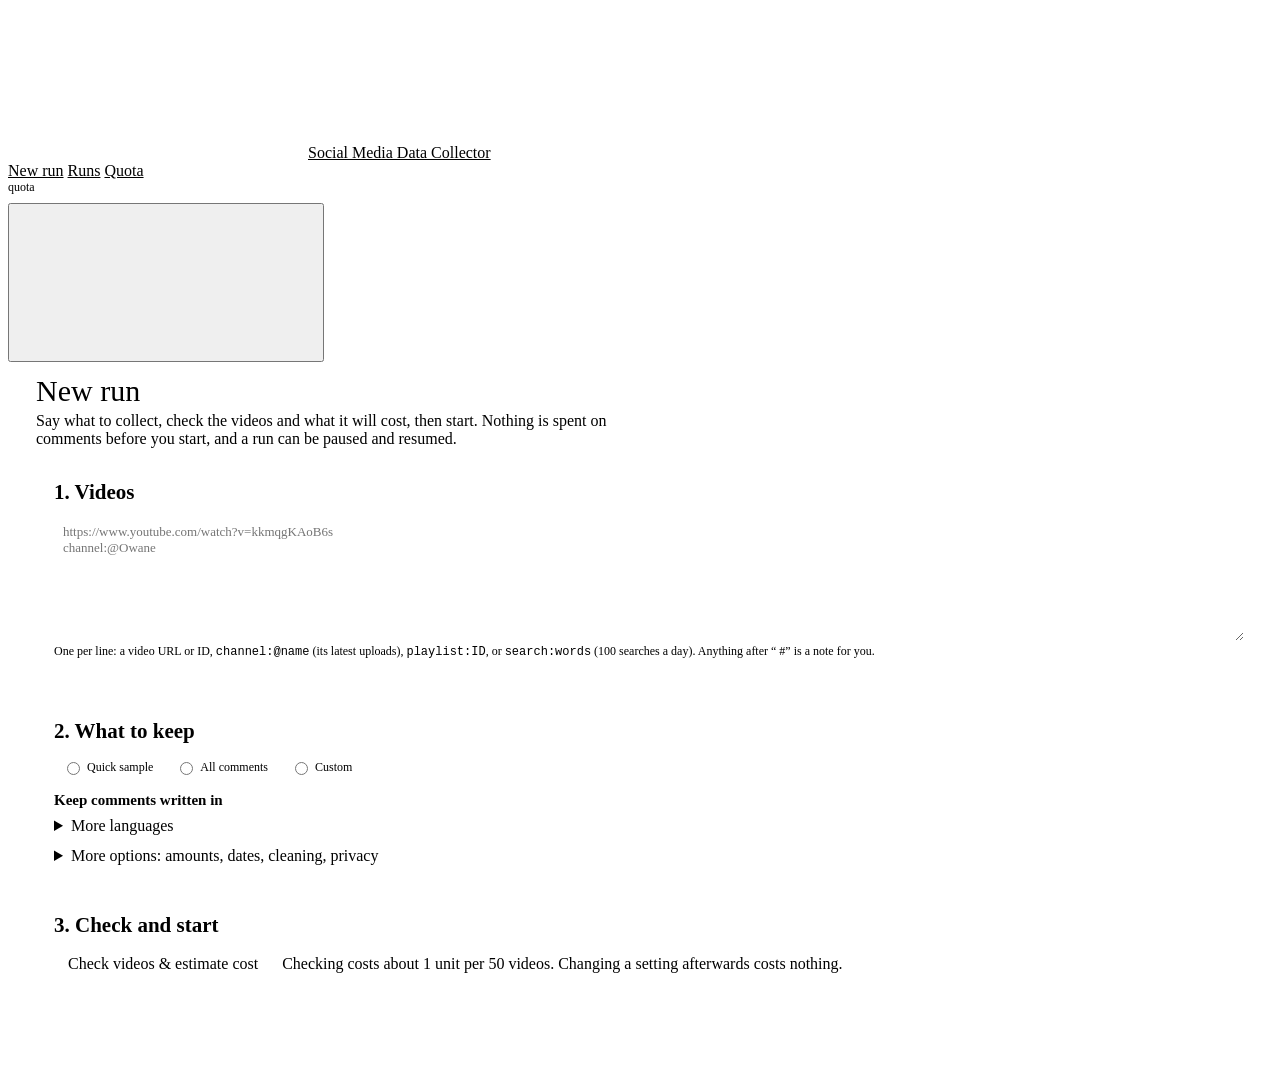
==== commit e40b407b: "New run and Explore: what testing by hand found The videos box grows in height only, up to a limit, " ====
--- a/src/smdc/dashboard/index.html
+++ b/src/smdc/dashboard/index.html
@@ -35,7 +35,7 @@
 input[type=text], input[type=number], input[type=date], select, textarea {
   width: 100%; padding: 7px 9px; border: 1px solid var(--line); border-radius: var(--radius-sm);
   background: var(--bg); color: var(--text); font: inherit; }
-textarea { min-height: 110px; font-family: var(--font-mono); font-size: 13px; }
+textarea { display: block; min-height: 110px; max-height: 60vh; resize: vertical; font-family: var(--font-mono); font-size: 13px; }
 .check { display: flex; gap: 8px; align-items: center; font-size: 13px; color: var(--text); margin: 4px 0; }
 .check input { margin: 0; }
 .chips { display: flex; flex-wrap: wrap; gap: 6px; }
@@ -55,6 +55,16 @@
 .steps li { margin: 6px 0; }
 .chips label:has(input:checked) { background: var(--tool-soft); color: var(--tool); }
 .pager { display: flex; gap: 8px; align-items: center; margin: 8px 0; }
+.x-head { justify-content: space-between; margin-top: 8px; }
+.x-head .hint { margin: 0; }
+.x-list { max-height: 65vh; overflow: auto; }
+.x-list th { position: sticky; top: 0; background: var(--surface); }
+.x-pager-end { display: none; }
+.jump { position: sticky; top: 0; z-index: 3; display: flex; flex-wrap: wrap; gap: 4px 14px; align-items: center; margin: 0 0 16px; padding: 6px 18px;
+  background: var(--surface); border-radius: var(--radius); box-shadow: var(--shadow); font-size: 13px; }
+.jump button { background: none; border: 0; padding: 2px 0; color: var(--accent-ink); font: inherit; text-decoration: underline; cursor: pointer; }
+.jump-to, #x-pos { scroll-margin-top: 56px; }
+.jump-to:focus { outline: none; }
 .notice { background: var(--surface-2); border-left: 3px solid var(--warning); border-radius: var(--radius-sm); padding: 10px 14px; margin: 0 0 14px; }
 table { width: 100%; border-collapse: collapse; font-size: 13px; }
 th { text-align: left; font-weight: 600; color: var(--text-2); font-size: 12px; }
@@ -67,7 +77,7 @@
 .pill.good::before { background: var(--good); } .pill.warning::before { background: var(--warning); }
 .pill.serious::before { background: var(--serious); } .pill.critical::before { background: var(--critical); }
 .pill.running::before { background: var(--tool); }
-.bars .b { display: grid; grid-template-columns: 170px 1fr 70px; gap: 8px; align-items: center; margin: 5px 0; }
+.bars .b { display: grid; grid-template-columns: 170px 1fr 84px; gap: 8px; align-items: center; margin: 5px 0; }
 .bars .b .t { height: 8px; background: var(--track); border-radius: 999px; overflow: hidden; }
 .bars .b .t i { display: block; height: 100%; background: var(--tool); border-radius: 999px; min-width: 2px; }
 .bars .b .t i.x { background: var(--other); }
@@ -102,9 +112,12 @@
 @media (max-width: 640px) {
   main { padding: 8px 16px 40px; } .quota { min-width: 100%; }
   button.btn, .chips label, label.check, a.btn-link { min-height: 32px; display: inline-flex; align-items: center; }
-  .bars .b { grid-template-columns: 110px 1fr 50px; }
+  .bars .b { grid-template-columns: 110px 1fr 84px; }
   table { display: block; overflow-x: auto; }
   td.txt { min-width: 220px; } th, td { min-width: 64px; }
+  .x-list { max-height: none; overflow: visible; }
+  .x-pager-end { display: flex; }
+  .jump button { min-height: 32px; }
 }
 </style>
 </head>
@@ -155,12 +168,9 @@
   <section class="ui-strip" id="new-strip" aria-label="In brief"></section>
   <div class="card">
     <h2>1. Videos</h2>
-    <textarea id="f-targets" aria-label="Videos" aria-describedby="f-targets-hint" placeholder="One per line — any of:
-https://www.youtube.com/watch?v=VLGy63pt9vA
-W2Wnvvj33Wo   # a comment after the ID is fine
-channel:@PlayStation      (latest uploads)
-playlist:PL...
-search:star wars outlaws trailer   (limited to 100 searches a day)"></textarea>
+    <textarea id="f-targets" aria-label="Videos" aria-describedby="f-targets-forms f-targets-hint" placeholder="https://www.youtube.com/watch?v=kkmqgKAoB6s
+channel:@Owane"></textarea>
+    <p class="hint" id="f-targets-forms">One per line: a video URL or ID, <code>channel:@name</code> (its latest uploads), <code>playlist:ID</code>, or <code>search:words</code> (100 searches a day). Anything after “ #” is a note for you.</p>
     <div class="hint" id="f-targets-hint" aria-live="polite"></div>
     <label class="check hidden" id="f-search-row"><input type="checkbox" id="f-search"> allow search lines (YouTube allows 100 searches a day)</label>
   </div>
@@ -281,6 +291,10 @@
     <div id="d-err" class="err" role="alert"></div>
   </div>
 
+  <nav class="jump" aria-label="On this page"><span class="muted">Go to</span>
+    <button type="button" data-jump="d-explore">Explore</button><button type="button" data-jump="d-export">Export</button><button type="button" data-jump="d-logcard">Log</button>
+  </nav>
+
   <div class="card">
     <h2>Progress</h2>
     <div class="meter" id="d-overall"><i style="width:0"></i></div>
@@ -309,7 +323,7 @@
     <div id="d-diff"></div>
   </div>
 
-  <div class="card">
+  <div class="card jump-to" id="d-explore" tabindex="-1">
     <div class="row" style="justify-content:space-between"><h2 style="margin:0">Explore</h2>
       <label class="check"><input type="checkbox" id="x-kept" checked> kept comments only</label></div>
     <h3>Comments posted per day</h3>
@@ -329,13 +343,19 @@
       <select id="x-sort" aria-label="Order" style="max-width:160px"><option value="oldest">oldest first</option>
         <option value="newest">newest first</option><option value="liked">most liked first</option></select>
     </div>
-    <div id="x-sample" style="margin-top:8px"></div>
-    <div class="pager hidden" id="x-pager">
-      <button class="btn" id="x-prev">Previous</button><button class="btn" id="x-next">Next</button>
+    <div class="row x-head">
+      <p class="hint" id="x-pos" aria-live="polite"></p>
+      <div class="pager hidden" id="x-pager">
+        <button class="btn" id="x-prev">Previous</button><button class="btn" id="x-next">Next</button>
+      </div>
+    </div>
+    <div id="x-sample" class="x-list" tabindex="0" role="region" aria-label="Comments"></div>
+    <div class="pager x-pager-end hidden" id="x-pager-end">
+      <button class="btn" id="x-prev-end">Previous</button><button class="btn" id="x-next-end">Next</button>
     </div>
   </div>
 
-  <div class="card">
+  <div class="card jump-to" id="d-export" tabindex="-1">
     <h2>Export</h2>
     <div class="row">
       <select id="e-format" aria-label="Format" style="width:auto"><option>csv</option><option>jsonl</option><option>parquet</option></select>
@@ -350,7 +370,7 @@
     <div id="e-list" style="margin-top:10px"></div>
   </div>
 
-  <div class="card"><h2>Log</h2><div class="log" id="d-log"></div></div>
+  <div class="card jump-to" id="d-logcard" tabindex="-1"><h2>Log</h2><div class="log" id="d-log"></div></div>
 </section>
 </main>
 
@@ -385,7 +405,8 @@
 
 async function api(path, body) {
   const r = await fetch("/api/" + path, body === undefined ? {} :
-    {method: "POST", headers: {"Content-Type": "application/json"}, body: JSON.stringify(body)});
+    {method: "POST", headers: {"Content-Type": "application/json"}, body: JSON.stringify(body)})
+    .catch(() => { throw new Error("The tool's server is not answering: run `smdc dashboard` again in a terminal, then reload this page."); });
   const j = await r.json();
   if (!r.ok) throw new Error(j.error || r.statusText);
   return j;
@@ -401,7 +422,9 @@
   <p><b>Figures drawn from the data are restricted too</b> (III.E.2, III.E.4.h). The
     <a href="https://research.youtube/policies/terms/" target="_blank" rel="noopener">YouTube Researcher Program</a> allows
     publishing derived metrics and freezing the data to finish an analysis (5.a, 7.c), but not passing the data on (7.a.i).
-    It presents itself around video metadata: check that it covers comments.</p>
+    Its pages speak of video metadata and never mention comments, while its terms cover any data read through the API (1.b)
+    and exclude no endpoint: nothing rules comments out, nothing confirms them, so name comments in your application and keep
+    YouTube's answer. Whatever it does not grant stays under the policies above (2).</p>
   <p><b>For a transparent paper, share the method:</b> the code, the settings (<code>run_manifest.json</code>), the codebook
     and the list of videos, so that others can collect again. The terms do not address lists of videos.</p>
   <p>This is a reading of YouTube's terms, not legal advice. Ask your data protection officer, and
@@ -589,7 +612,9 @@
   langChips("#f-langs", state.candidates.filter((l) => COMMON_LANGS.includes(l)), p.languages);
   langChips("#f-langs-more", state.candidates.filter((l) => !COMMON_LANGS.includes(l)), p.languages);
   $("#f-morelangs").open = p.languages.some((l) => !COMMON_LANGS.includes(l));
+  customChosen = false;
   syncPreset(); noteLangs(); checkTargets();
+  $("#f-adv").open = document.querySelector("input[name=f-preset]:checked").value === "custom";
 }
 function fillForm(d) {
   $("#f-name").value = autoName();
@@ -606,18 +631,41 @@
     " Other comments stay in the database with their reason; exports can include or drop them.";
 }
 
+// What is set differently under More options: folded, it would still apply without showing.
+function otherSettings() {
+  const c = state.defaults.collect, p = state.defaults.process, out = [];
+  const since = $("#f-since").value, until = $("#f-until").value;
+  if (since) out.push(`from ${since}`);
+  if (until) out.push(`until ${until}`);
+  const n = (id) => Number($(id).value);
+  if (n("#f-maxvid") !== c.max_videos_per_target) out.push(`${fmt(n("#f-maxvid"))} videos per channel, playlist or search`);
+  if (n("#f-conf") !== p.min_confidence) out.push(`language confidence ${n("#f-conf")}`);
+  const box = (id, was, on, off) => { if ($(id).checked !== was) out.push($(id).checked ? on : off); };
+  box("#f-emoji", p.remove_emoji, "emoji removed", "emoji kept");
+  box("#f-punct", p.remove_punct, "punctuation removed", "punctuation kept");
+  box("#f-mentions", p.redact_mentions, "@handles replaced", "@handles kept");
+  box("#f-ids", state.defaults.privacy.keep_identifiers, "raw user IDs kept", "authors pseudonymous");
+  if (n("#f-workers") !== c.workers) out.push(`${n("#f-workers")} parallel videos`);
+  if (n("#f-daily") !== state.defaults.daily_units) out.push(`daily quota ${fmt(n("#f-daily"))}`);
+  return out.length ? ` Also set under More options: ${out.join(", ")}.` : "";
+}
+
+let customChosen = false;  // Custom was clicked: it stays, even on amounts that match a preset.
+
 // Which preset the amounts match, and that in a sentence.
 function syncPreset() {
   const now = {max_items: Number($("#f-max").value), order: $("#f-order").value, replies: $("#f-replies").checked, max_replies: Number($("#f-maxrep").value)};
   const same = (p) => Object.entries(PRESETS[p]).every(([k, v]) => now[k] === v);
-  const name = same("quick") ? "quick" : same("all") ? "all" : "custom";
+  const name = customChosen ? "custom" : same("quick") ? "quick" : same("all") ? "all" : "custom";
   document.querySelector(`input[name=f-preset][value=${name}]`).checked = true;
   const comments = now.max_items ? `up to ${fmt(now.max_items)} comments per video` : "every comment of each video";
   const replies = !now.replies || !now.max_replies ? "no replies" : `up to ${fmt(now.max_replies)} replies per comment`;
-  $("#f-summary").textContent = `Collects ${comments}, with ${replies}, ${{relevance: "by relevance", time: "newest first", oldest: "oldest first"}[now.order]}.`;
+  $("#f-summary").textContent = `Collects ${comments}, with ${replies}, ${{relevance: "by relevance", time: "newest first", oldest: "oldest first"}[now.order]}.${otherSettings()}`;
 }
 document.querySelectorAll("input[name=f-preset]").forEach((r) => r.onchange = () => {
-  if (r.value === "custom") { $("#f-adv").open = true; syncPreset(); return; }
+  customChosen = r.value === "custom";
+  $("#f-adv").open = customChosen;
+  if (customChosen) { syncPreset(); return; }
   const p = PRESETS[r.value];
   $("#f-max").value = p.max_items; $("#f-order").value = p.order; $("#f-replies").checked = p.replies; $("#f-maxrep").value = p.max_replies;
   formChanged();
@@ -778,11 +826,13 @@
   const seqSel = $("#d-seq");
   seqSel.classList.toggle("hidden", d.snapshots.length < 2);
   seqSel.innerHTML = d.snapshots.map((s) => `<option value="${s.seq}" ${s.seq === d.snapshot.seq ? "selected" : ""}>snapshot ${s.seq}</option>`).join("");
-  $("#b-pause").disabled = !running || state.job.stopping;
+  const off = (b, why) => { b.disabled = !!why; b.title = why || ""; };   // a greyed-out button says why
+  const busy = state && state.job.busy ? "Another collection is running: wait for it to end." : "";
+  off($("#b-pause"), stopping ? "Already stopping." : running ? "" : "This run is not collecting right now.");
   $("#b-pause").textContent = stopping ? "Stopping…" : "Pause";
-  $("#b-resume").disabled = running || latest.status === "done" || (state && state.job.busy);
-  $("#b-refresh").disabled = running || latest.status !== "done" || (state && state.job.busy);
-  $("#b-delete").disabled = running;
+  off($("#b-resume"), running ? "This run is collecting right now." : latest.status === "done" ? "This run is finished: refresh it to collect again." : busy);
+  off($("#b-refresh"), running ? "Pause this run first." : latest.status !== "done" ? "Only a finished run can be refreshed: resume this one first." : busy);
+  off($("#b-delete"), running ? "Pause this run first." : "");
   const other = state && state.job.busy && !running;
   $("#d-why").textContent = other ? `Another run (${state.job.run}) is collecting: only one at a time, because they share the daily quota.`
     : stopping ? "Finishing the pages in flight, then it stops."
@@ -958,9 +1008,22 @@
 const firstPage = () => { exploreOffset = 0; loadExplore(); };
 ["#x-kept", "#x-container", "#x-reason", "#x-sort"].forEach((s) => $(s).onchange = firstPage);
 $("#x-search").oninput = () => { clearTimeout(exploreTimer); exploreTimer = setTimeout(firstPage, 300); };
-$("#x-prev").onclick = () => { exploreOffset = Math.max(0, exploreOffset - exploreShown.page); loadExplore(); };
-$("#x-next").onclick = () => { exploreOffset += exploreShown.page; loadExplore(); };
-let exploreShown = {page: 200, total: 0};
+// Another page opens at its first comment, in the list's own box or, on a phone, in the page.
+const turnPage = async (offset) => {
+  exploreOffset = offset;
+  await loadExplore();
+  $("#x-sample").scrollTop = 0;
+  if ($("#x-pos").getBoundingClientRect().top < $(".jump").getBoundingClientRect().bottom) $("#x-pos").scrollIntoView();
+};
+const prevPage = () => turnPage(Math.max(0, exploreOffset - exploreShown.page));
+const nextPage = () => turnPage(exploreOffset + exploreShown.page);
+$("#x-prev").onclick = $("#x-prev-end").onclick = prevPage;
+$("#x-next").onclick = $("#x-next-end").onclick = nextPage;
+let exploreShown = {page: 50, total: 0};
+document.querySelectorAll("[data-jump]").forEach((b) => { b.onclick = () => {
+  const to = document.getElementById(b.dataset.jump);
+  to.scrollIntoView(); to.focus({preventScroll: true});
+}; });
 
 async function loadExplore() {
   if (!current) return;
@@ -977,9 +1040,14 @@
   $("#x-top").innerHTML = d.top.length ? `<table>` + d.top.map((t) => `<tr><td class="num">${fmt(t.like_count)}</td><td class="txt">${esc((t.text || "").slice(0, 140))}</td></tr>`).join("") + "</table>" : '<p class="muted">No data yet.</p>';
   exploreShown = d;
   const shownTo = d.offset + d.sample.length;
-  $("#x-pager").classList.toggle("hidden", d.total <= d.page);
-  $("#x-prev").disabled = !d.offset; $("#x-next").disabled = shownTo >= d.total;
-  $("#x-sample").innerHTML = `<p class="hint">${d.total ? `${fmt(d.offset + 1)}–${fmt(shownTo)} of ${fmt(d.total)} matches` : "0 matches"}. Authors are pseudonymous.</p>` +
+  for (const end of ["", "-end"]) {
+    $("#x-pager" + end).classList.toggle("hidden", d.total <= d.page);
+    const prev = $("#x-prev" + end), next = $("#x-next" + end);
+    prev.disabled = !d.offset; prev.title = d.offset ? "" : "This is the first page.";
+    next.disabled = shownTo >= d.total; next.title = shownTo < d.total ? "" : "This is the last page.";
+  }
+  $("#x-pos").textContent = `${d.total ? `${fmt(d.offset + 1)}–${fmt(shownTo)} of ${fmt(d.total)} matches` : "0 matches"}. Authors are pseudonymous.`;
+  $("#x-sample").innerHTML =
     (d.sample.length ? `<table><tr><th>posted</th><th>video</th><th></th><th class="num">likes</th><th>lang</th><th>text</th></tr>` +
     d.sample.map((s) => `<tr><td>${esc((s.created_at || "").slice(0, 16).replace("T", " "))}</td><td>${esc(s.container_id)}</td>
       <td class="muted">${s.depth ? "↳ reply" : ""}</td><td class="num">${fmt(s.like_count)}</td>
@@ -1020,7 +1088,7 @@
   let svg = `<svg viewBox="0 0 ${W} ${H}" role="img" aria-label="Comments posted per ${weekly ? "week" : "day"}">`;
   svg += '<g class="grid">' + [0, .25, .5, .75, 1].map((f) => `<line x1="${m.l}" x2="${W - m.r}" y1="${y(top * f)}" y2="${y(top * f)}"/>`).join("") + "</g>";
   svg += '<g class="axis">' + [0, .5, 1].map((f) => `<text x="${m.l - 6}" y="${y(top * f) + 4}" text-anchor="end">${fmt(Math.round(top * f))}</text>`).join("");
-  const ticks = Math.min(6, nb);
+  const ticks = Math.min(6, nb, Math.max(2, Math.floor((W - m.l - m.r) / 80)));   // a date takes about 70 px
   for (let k = 0; k < ticks; k++) {
     const i = Math.round(k * (nb - 1) / Math.max(1, ticks - 1));
     const anchor = ticks > 1 && k === 0 ? "start" : ticks > 1 && k === ticks - 1 ? "end" : "middle";
